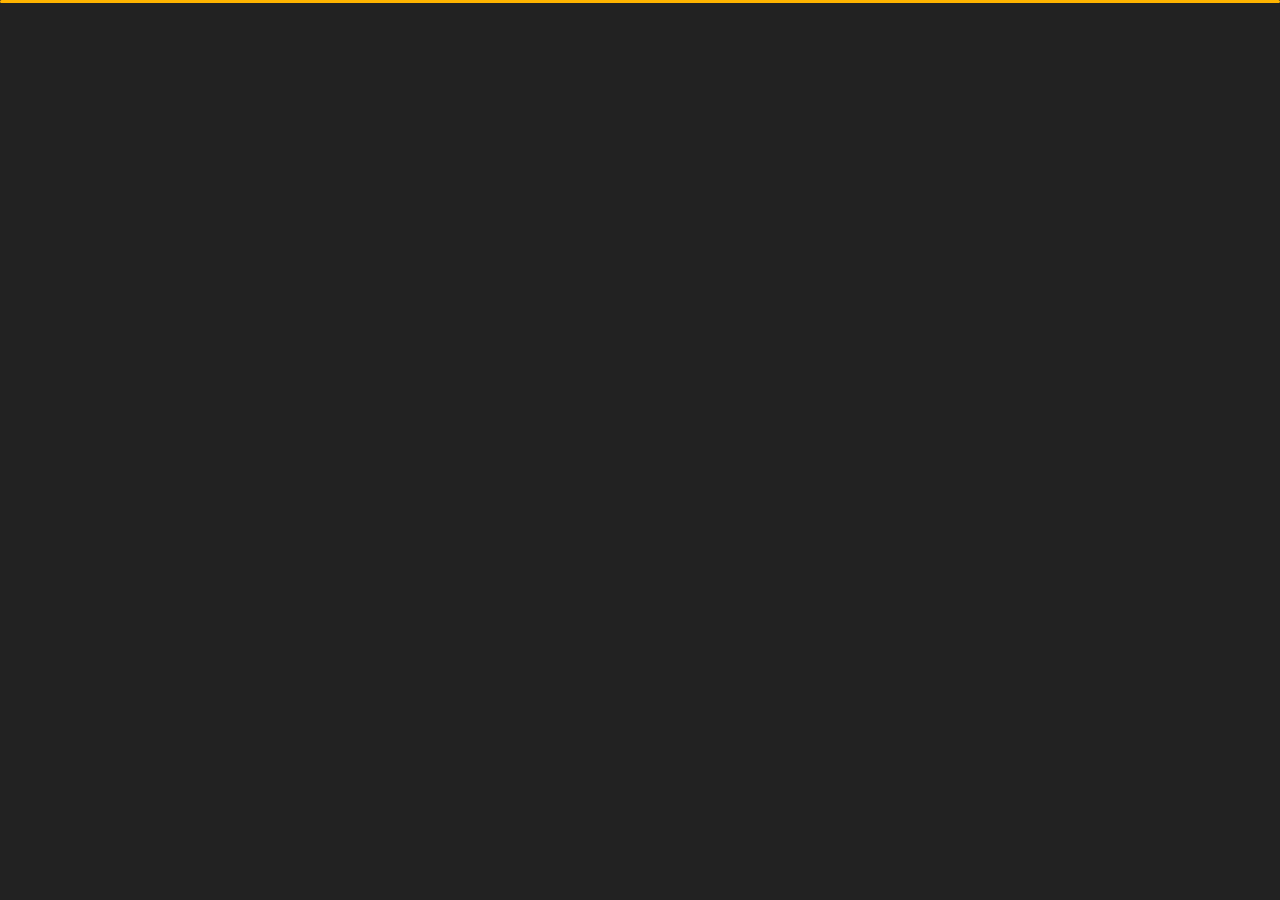
==== index.html @ e6e17c41 "first commit" ====
﻿<!DOCTYPE html>
<html lang="en">
  <head>
    <meta charset="utf-8" />
    <title>Personal Portfolio</title>
    <meta name="viewport" content="width=device-width, initial-scale=1" />

    <!-- Template Google Fonts -->
    <link
      href="https://fonts.googleapis.com/css?family=Poppins:400,400i,500,500i,600,600i,700,700i,800,800i,900,900i"
      rel="stylesheet"
    />
    <link
      href="https://fonts.googleapis.com/css?family=Open+Sans:300,400,400i,600,600i,700"
      rel="stylesheet"
    />

    <!-- Template CSS Files -->
    <link href="css/bootstrap.min.css" rel="stylesheet" />
    <link href="css/preloader.min.css" rel="stylesheet" />
    <link href="css/circle.css" rel="stylesheet" />
    <link href="css/font-awesome.min.css" rel="stylesheet" />
    <link href="css/fm.revealator.jquery.min.css" rel="stylesheet" />
    <link href="css/style.css" rel="stylesheet" />

    <!-- CSS Skin File -->
    <link href="css/skins/yellow.css" rel="stylesheet" />

    <!-- Live Style Switcher - demo only -->
    <link
      rel="alternate stylesheet"
      type="text/css"
      title="blue"
      href="css/skins/blue.css"
    />
    <link
      rel="alternate stylesheet"
      type="text/css"
      title="green"
      href="css/skins/green.css"
    />
    <link
      rel="alternate stylesheet"
      type="text/css"
      title="yellow"
      href="css/skins/yellow.css"
    />
    <link
      rel="alternate stylesheet"
      type="text/css"
      title="blueviolet"
      href="css/skins/blueviolet.css"
    />
    <link
      rel="alternate stylesheet"
      type="text/css"
      title="goldenrod"
      href="css/skins/goldenrod.css"
    />
    <link
      rel="alternate stylesheet"
      type="text/css"
      title="magenta"
      href="css/skins/magenta.css"
    />
    <link
      rel="alternate stylesheet"
      type="text/css"
      title="orange"
      href="css/skins/orange.css"
    />
    <link
      rel="alternate stylesheet"
      type="text/css"
      title="purple"
      href="css/skins/purple.css"
    />
    <link
      rel="alternate stylesheet"
      type="text/css"
      title="red"
      href="css/skins/red.css"
    />
    <link
      rel="alternate stylesheet"
      type="text/css"
      title="yellowgreen"
      href="css/skins/yellowgreen.css"
    />
    <link rel="stylesheet" type="text/css" href="css/styleswitcher.css" />

    <!-- Modernizr JS File -->
    <script src="js/modernizr.custom.js"></script>
  </head>

  <body class="home">
    <!-- Live Style Switcher Starts - demo only -->
    <div id="switcher" class="">
      <div class="content-switcher">
        <h4>STYLE SWITCHER</h4>
        <ul>
          <li>
            <a
              href="#"
              onclick="setActiveStyleSheet('purple');"
              title="purple"
              class="color"
              ><img src="img/styleswitcher/purple.png" alt="purple"
            /></a>
          </li>
          <li>
            <a
              href="#"
              onclick="setActiveStyleSheet('red');"
              title="red"
              class="color"
              ><img src="img/styleswitcher/red.png" alt="red"
            /></a>
          </li>
          <li>
            <a
              href="#"
              onclick="setActiveStyleSheet('blueviolet');"
              title="blueviolet"
              class="color"
              ><img src="img/styleswitcher/blueviolet.png" alt="blueviolet"
            /></a>
          </li>
          <li>
            <a
              href="#"
              onclick="setActiveStyleSheet('blue');"
              title="blue"
              class="color"
              ><img src="img/styleswitcher/blue.png" alt="blue"
            /></a>
          </li>
          <li>
            <a
              href="#"
              onclick="setActiveStyleSheet('goldenrod');"
              title="goldenrod"
              class="color"
              ><img src="img/styleswitcher/goldenrod.png" alt="goldenrod"
            /></a>
          </li>
          <li>
            <a
              href="#"
              onclick="setActiveStyleSheet('magenta');"
              title="magenta"
              class="color"
              ><img src="img/styleswitcher/magenta.png" alt="magenta"
            /></a>
          </li>
          <li>
            <a
              href="#"
              onclick="setActiveStyleSheet('yellowgreen');"
              title="yellowgreen"
              class="color"
              ><img src="img/styleswitcher/yellowgreen.png" alt="yellowgreen"
            /></a>
          </li>
          <li>
            <a
              href="#"
              onclick="setActiveStyleSheet('orange');"
              title="orange"
              class="color"
              ><img src="img/styleswitcher/orange.png" alt="orange"
            /></a>
          </li>
          <li>
            <a
              href="#"
              onclick="setActiveStyleSheet('green');"
              title="green"
              class="color"
              ><img src="img/styleswitcher/green.png" alt="green"
            /></a>
          </li>
          <li>
            <a
              href="#"
              onclick="setActiveStyleSheet('yellow');"
              title="yellow"
              class="color"
              ><img src="img/styleswitcher/yellow.png" alt="yellow"
            /></a>
          </li>
        </ul>
        <div id="hideSwitcher">&times;</div>
      </div>
    </div>
    <div id="showSwitcher" class="styleSecondColor">
      <i class="fa fa-cog fa-spin"></i>
    </div>
    <!-- Live Style Switcher Ends - demo only -->
    <!-- Header Starts -->
    <header class="header" id="navbar-collapse-toggle">
      <!-- Fixed Navigation Starts -->
      <ul
        class="icon-menu d-none d-lg-block revealator-slideup revealator-once revealator-delay1"
      >
        <li class="icon-box active">
          <i class="fa fa-home"></i>
          <a href="index.html">
            <h2>Home</h2>
          </a>
        </li>
        <li class="icon-box">
          <i class="fa fa-user"></i>
          <a href="about.html">
            <h2>About</h2>
          </a>
        </li>
        <li class="icon-box">
          <i class="fa fa-briefcase"></i>
          <a href="portfolio.html">
            <h2>Portfolio</h2>
          </a>
        </li>
        <li class="icon-box">
          <i class="fa fa-envelope-open"></i>
          <a href="contact.html">
            <h2>Contact</h2>
          </a>
        </li>
        <li class="icon-box">
          <i class="fa fa-comments"></i>
          <a href="blog.html">
            <h2>Blog</h2>
          </a>
        </li>
      </ul>
      <!-- Fixed Navigation Ends -->
      <!-- Mobile Menu Starts -->
      <nav role="navigation" class="d-block d-lg-none">
        <div id="menuToggle">
          <input type="checkbox" />
          <span></span>
          <span></span>
          <span></span>
          <ul class="list-unstyled" id="menu">
            <li class="active">
              <a href="index.html"
                ><i class="fa fa-home"></i><span>Home</span></a
              >
            </li>
            <li>
              <a href="about.html"
                ><i class="fa fa-user"></i><span>About</span></a
              >
            </li>
            <li>
              <a href="portfolio.html"
                ><i class="fa fa-folder-open"></i><span>Portfolio</span></a
              >
            </li>
            <li>
              <a href="contact.html"
                ><i class="fa fa-envelope-open"></i><span>Contact</span></a
              >
            </li>
            <li>
              <a href="blog.html"
                ><i class="fa fa-comments"></i><span>Blog</span></a
              >
            </li>
          </ul>
        </div>
      </nav>
      <!-- Mobile Menu Ends -->
    </header>
    <!-- Header Ends -->
    <!-- Main Content Starts -->
    <section
      class="container-fluid main-container container-home p-0 revealator-slideup revealator-once revealator-delay1"
    >
      <div class="color-block d-none d-lg-block"></div>
      <div class="row home-details-container align-items-center">
        <div class="col-lg-4 bg position-fixed d-none d-lg-block"></div>
        <div
          class="col-12 col-lg-8 offset-lg-4 home-details text-left text-sm-center text-lg-left"
        >
          <div>
            <img
              src="img/img-mobile.jpg"
              class="img-fluid main-img-mobile d-none d-sm-block d-lg-none"
              alt="my picture"
            />
            <h6
              class="text-uppercase open-sans-font mb-0 d-block d-sm-none d-lg-block"
            >
              hi there !
            </h6>
            <h1 class="text-uppercase poppins-font">
              <span>I'm</span> steve milner
            </h1>
            <p class="open-sans-font">
              I'm a Tunisian based web designer & front‑end developer focused on
              crafting clean & user‑friendly experiences, I am passionate about
              building excellent software that improves the lives of those
              around me.
            </p>
            <a href="about.html" class="btn btn-about">more about me</a>
          </div>
        </div>
      </div>
    </section>
    <!-- Main Content Ends -->

    <!-- Template JS Files -->
    <script src="js/jquery-3.5.0.min.js"></script>
    <script src="js/styleswitcher.js"></script>
    <script src="js/preloader.min.js"></script>
    <script src="js/fm.revealator.jquery.min.js"></script>
    <script src="js/imagesloaded.pkgd.min.js"></script>
    <script src="js/masonry.pkgd.min.js"></script>
    <script src="js/classie.js"></script>
    <script src="js/cbpGridGallery.js"></script>
    <script src="js/jquery.hoverdir.js"></script>
    <script src="js/popper.min.js"></script>
    <script src="js/bootstrap.js"></script>
    <script src="js/custom.js"></script>
  </body>
</html>
---- css/preloader.min.css ----
.preloader{position:fixed;top:0;right:0;bottom:0;left:0;background-color:#111;transform-origin:bottom;z-index:111111}.preloader .black_wall{height:100%;background-color:#222;transform-origin:top;animation:preloader_slide 0.5s ease-in-out 0s 1 normal both}.preloader .loader{width:100%;height:3px;position:absolute;border-radius:2px;top:0;right:0;left:0;margin:auto;background-color:#FFC41F;transform-origin:left;animation:loader_running 3s ease-in-out 1s infinite normal both}.preloader.off{animation:preloader_slide 0.5s ease-in-out 0s 1 reverse both}@keyframes loader_running{0%{transform:scaleX(0);transform-origin:left}49%{transform:scaleX(1);transform-origin:left}50%{transform:scaleX(1);transform-origin:right}100%{transform-origin:right;transform:scaleX(0)}}@keyframes preloader_slide{from{transform:scaleY(0)}to{transform:scaleY(1)}}
---- css/circle.css ----
.rect-auto,
.c100.p51 .slice,
.c100.p52 .slice,
.c100.p53 .slice,
.c100.p54 .slice,
.c100.p55 .slice,
.c100.p56 .slice,
.c100.p57 .slice,
.c100.p58 .slice,
.c100.p59 .slice,
.c100.p60 .slice,
.c100.p61 .slice,
.c100.p62 .slice,
.c100.p63 .slice,
.c100.p64 .slice,
.c100.p65 .slice,
.c100.p66 .slice,
.c100.p67 .slice,
.c100.p68 .slice,
.c100.p69 .slice,
.c100.p70 .slice,
.c100.p71 .slice,
.c100.p72 .slice,
.c100.p73 .slice,
.c100.p74 .slice,
.c100.p75 .slice,
.c100.p76 .slice,
.c100.p77 .slice,
.c100.p78 .slice,
.c100.p79 .slice,
.c100.p80 .slice,
.c100.p81 .slice,
.c100.p82 .slice,
.c100.p83 .slice,
.c100.p84 .slice,
.c100.p85 .slice,
.c100.p86 .slice,
.c100.p87 .slice,
.c100.p88 .slice,
.c100.p89 .slice,
.c100.p90 .slice,
.c100.p91 .slice,
.c100.p92 .slice,
.c100.p93 .slice,
.c100.p94 .slice,
.c100.p95 .slice,
.c100.p96 .slice,
.c100.p97 .slice,
.c100.p98 .slice,
.c100.p99 .slice,
.c100.p100 .slice {
  clip: rect(auto, auto, auto, auto);
}
.pie,
.c100 .bar,
.c100.p51 .fill,
.c100.p52 .fill,
.c100.p53 .fill,
.c100.p54 .fill,
.c100.p55 .fill,
.c100.p56 .fill,
.c100.p57 .fill,
.c100.p58 .fill,
.c100.p59 .fill,
.c100.p60 .fill,
.c100.p61 .fill,
.c100.p62 .fill,
.c100.p63 .fill,
.c100.p64 .fill,
.c100.p65 .fill,
.c100.p66 .fill,
.c100.p67 .fill,
.c100.p68 .fill,
.c100.p69 .fill,
.c100.p70 .fill,
.c100.p71 .fill,
.c100.p72 .fill,
.c100.p73 .fill,
.c100.p74 .fill,
.c100.p75 .fill,
.c100.p76 .fill,
.c100.p77 .fill,
.c100.p78 .fill,
.c100.p79 .fill,
.c100.p80 .fill,
.c100.p81 .fill,
.c100.p82 .fill,
.c100.p83 .fill,
.c100.p84 .fill,
.c100.p85 .fill,
.c100.p86 .fill,
.c100.p87 .fill,
.c100.p88 .fill,
.c100.p89 .fill,
.c100.p90 .fill,
.c100.p91 .fill,
.c100.p92 .fill,
.c100.p93 .fill,
.c100.p94 .fill,
.c100.p95 .fill,
.c100.p96 .fill,
.c100.p97 .fill,
.c100.p98 .fill,
.c100.p99 .fill,
.c100.p100 .fill {
  position: absolute;
  border: 0.08em solid #307bbb;
  width: 0.84em;
  height: 0.84em;
  clip: rect(0em, 0.5em, 1em, 0em);
  border-radius: 50%;
  -webkit-transform: rotate(0deg);
  -moz-transform: rotate(0deg);
  -ms-transform: rotate(0deg);
  -o-transform: rotate(0deg);
  transform: rotate(0deg);
}
.pie-fill,
.c100.p51 .bar:after,
.c100.p51 .fill,
.c100.p52 .bar:after,
.c100.p52 .fill,
.c100.p53 .bar:after,
.c100.p53 .fill,
.c100.p54 .bar:after,
.c100.p54 .fill,
.c100.p55 .bar:after,
.c100.p55 .fill,
.c100.p56 .bar:after,
.c100.p56 .fill,
.c100.p57 .bar:after,
.c100.p57 .fill,
.c100.p58 .bar:after,
.c100.p58 .fill,
.c100.p59 .bar:after,
.c100.p59 .fill,
.c100.p60 .bar:after,
.c100.p60 .fill,
.c100.p61 .bar:after,
.c100.p61 .fill,
.c100.p62 .bar:after,
.c100.p62 .fill,
.c100.p63 .bar:after,
.c100.p63 .fill,
.c100.p64 .bar:after,
.c100.p64 .fill,
.c100.p65 .bar:after,
.c100.p65 .fill,
.c100.p66 .bar:after,
.c100.p66 .fill,
.c100.p67 .bar:after,
.c100.p67 .fill,
.c100.p68 .bar:after,
.c100.p68 .fill,
.c100.p69 .bar:after,
.c100.p69 .fill,
.c100.p70 .bar:after,
.c100.p70 .fill,
.c100.p71 .bar:after,
.c100.p71 .fill,
.c100.p72 .bar:after,
.c100.p72 .fill,
.c100.p73 .bar:after,
.c100.p73 .fill,
.c100.p74 .bar:after,
.c100.p74 .fill,
.c100.p75 .bar:after,
.c100.p75 .fill,
.c100.p76 .bar:after,
.c100.p76 .fill,
.c100.p77 .bar:after,
.c100.p77 .fill,
.c100.p78 .bar:after,
.c100.p78 .fill,
.c100.p79 .bar:after,
.c100.p79 .fill,
.c100.p80 .bar:after,
.c100.p80 .fill,
.c100.p81 .bar:after,
.c100.p81 .fill,
.c100.p82 .bar:after,
.c100.p82 .fill,
.c100.p83 .bar:after,
.c100.p83 .fill,
.c100.p84 .bar:after,
.c100.p84 .fill,
.c100.p85 .bar:after,
.c100.p85 .fill,
.c100.p86 .bar:after,
.c100.p86 .fill,
.c100.p87 .bar:after,
.c100.p87 .fill,
.c100.p88 .bar:after,
.c100.p88 .fill,
.c100.p89 .bar:after,
.c100.p89 .fill,
.c100.p90 .bar:after,
.c100.p90 .fill,
.c100.p91 .bar:after,
.c100.p91 .fill,
.c100.p92 .bar:after,
.c100.p92 .fill,
.c100.p93 .bar:after,
.c100.p93 .fill,
.c100.p94 .bar:after,
.c100.p94 .fill,
.c100.p95 .bar:after,
.c100.p95 .fill,
.c100.p96 .bar:after,
.c100.p96 .fill,
.c100.p97 .bar:after,
.c100.p97 .fill,
.c100.p98 .bar:after,
.c100.p98 .fill,
.c100.p99 .bar:after,
.c100.p99 .fill,
.c100.p100 .bar:after,
.c100.p100 .fill {
  -webkit-transform: rotate(180deg);
  -moz-transform: rotate(180deg);
  -ms-transform: rotate(180deg);
  -o-transform: rotate(180deg);
  transform: rotate(180deg);
}
.c100 {
  position: relative;
  font-size: 120px;
  width: 1em;
  height: 1em;
  border-radius: 50%;
  float: left;
  margin: 0 0.1em 0.1em 0;
  background-color: #cccccc;
}
.c100 *,
.c100 *:before,
.c100 *:after {
  -webkit-box-sizing: content-box;
  -moz-box-sizing: content-box;
  box-sizing: content-box;
}
.c100.center {
  float: none;
  margin: 0 auto;
}
.c100.big {
  font-size: 240px;
}
.c100.small {
  font-size: 80px;
}
.c100 > span {
  position: absolute;
  width: 100%;
  z-index: 1;
  left: 0;
  top: 0;
  width: 5em;
  line-height: 5em;
  font-size: 0.2em;
  color: #cccccc;
  display: block;
  text-align: center;
  white-space: nowrap;
  -webkit-transition-property: all;
  -moz-transition-property: all;
  -o-transition-property: all;
  transition-property: all;
  -webkit-transition-duration: 0.2s;
  -moz-transition-duration: 0.2s;
  -o-transition-duration: 0.2s;
  transition-duration: 0.2s;
  -webkit-transition-timing-function: ease-out;
  -moz-transition-timing-function: ease-out;
  -o-transition-timing-function: ease-out;
  transition-timing-function: ease-out;
}
.c100:after {
  position: absolute;
  top: 0.08em;
  left: 0.08em;
  display: block;
  content: " ";
  border-radius: 50%;
  background-color: #f5f5f5;
  width: 0.84em;
  height: 0.84em;
  -webkit-transition-property: all;
  -moz-transition-property: all;
  -o-transition-property: all;
  transition-property: all;
  -webkit-transition-duration: 0.2s;
  -moz-transition-duration: 0.2s;
  -o-transition-duration: 0.2s;
  transition-duration: 0.2s;
  -webkit-transition-timing-function: ease-in;
  -moz-transition-timing-function: ease-in;
  -o-transition-timing-function: ease-in;
  transition-timing-function: ease-in;
}
.c100 .slice {
  position: absolute;
  width: 1em;
  height: 1em;
  clip: rect(0em, 1em, 1em, 0.5em);
}
.c100.p1 .bar {
  -webkit-transform: rotate(3.6deg);
  -moz-transform: rotate(3.6deg);
  -ms-transform: rotate(3.6deg);
  -o-transform: rotate(3.6deg);
  transform: rotate(3.6deg);
}
.c100.p2 .bar {
  -webkit-transform: rotate(7.2deg);
  -moz-transform: rotate(7.2deg);
  -ms-transform: rotate(7.2deg);
  -o-transform: rotate(7.2deg);
  transform: rotate(7.2deg);
}
.c100.p3 .bar {
  -webkit-transform: rotate(10.8deg);
  -moz-transform: rotate(10.8deg);
  -ms-transform: rotate(10.8deg);
  -o-transform: rotate(10.8deg);
  transform: rotate(10.8deg);
}
.c100.p4 .bar {
  -webkit-transform: rotate(14.4deg);
  -moz-transform: rotate(14.4deg);
  -ms-transform: rotate(14.4deg);
  -o-transform: rotate(14.4deg);
  transform: rotate(14.4deg);
}
.c100.p5 .bar {
  -webkit-transform: rotate(18deg);
  -moz-transform: rotate(18deg);
  -ms-transform: rotate(18deg);
  -o-transform: rotate(18deg);
  transform: rotate(18deg);
}
.c100.p6 .bar {
  -webkit-transform: rotate(21.6deg);
  -moz-transform: rotate(21.6deg);
  -ms-transform: rotate(21.6deg);
  -o-transform: rotate(21.6deg);
  transform: rotate(21.6deg);
}
.c100.p7 .bar {
  -webkit-transform: rotate(25.2deg);
  -moz-transform: rotate(25.2deg);
  -ms-transform: rotate(25.2deg);
  -o-transform: rotate(25.2deg);
  transform: rotate(25.2deg);
}
.c100.p8 .bar {
  -webkit-transform: rotate(28.8deg);
  -moz-transform: rotate(28.8deg);
  -ms-transform: rotate(28.8deg);
  -o-transform: rotate(28.8deg);
  transform: rotate(28.8deg);
}
.c100.p9 .bar {
  -webkit-transform: rotate(32.4deg);
  -moz-transform: rotate(32.4deg);
  -ms-transform: rotate(32.4deg);
  -o-transform: rotate(32.4deg);
  transform: rotate(32.4deg);
}
.c100.p10 .bar {
  -webkit-transform: rotate(36deg);
  -moz-transform: rotate(36deg);
  -ms-transform: rotate(36deg);
  -o-transform: rotate(36deg);
  transform: rotate(36deg);
}
.c100.p11 .bar {
  -webkit-transform: rotate(39.6deg);
  -moz-transform: rotate(39.6deg);
  -ms-transform: rotate(39.6deg);
  -o-transform: rotate(39.6deg);
  transform: rotate(39.6deg);
}
.c100.p12 .bar {
  -webkit-transform: rotate(43.2deg);
  -moz-transform: rotate(43.2deg);
  -ms-transform: rotate(43.2deg);
  -o-transform: rotate(43.2deg);
  transform: rotate(43.2deg);
}
.c100.p13 .bar {
  -webkit-transform: rotate(46.800000000000004deg);
  -moz-transform: rotate(46.800000000000004deg);
  -ms-transform: rotate(46.800000000000004deg);
  -o-transform: rotate(46.800000000000004deg);
  transform: rotate(46.800000000000004deg);
}
.c100.p14 .bar {
  -webkit-transform: rotate(50.4deg);
  -moz-transform: rotate(50.4deg);
  -ms-transform: rotate(50.4deg);
  -o-transform: rotate(50.4deg);
  transform: rotate(50.4deg);
}
.c100.p15 .bar {
  -webkit-transform: rotate(54deg);
  -moz-transform: rotate(54deg);
  -ms-transform: rotate(54deg);
  -o-transform: rotate(54deg);
  transform: rotate(54deg);
}
.c100.p16 .bar {
  -webkit-transform: rotate(57.6deg);
  -moz-transform: rotate(57.6deg);
  -ms-transform: rotate(57.6deg);
  -o-transform: rotate(57.6deg);
  transform: rotate(57.6deg);
}
.c100.p17 .bar {
  -webkit-transform: rotate(61.2deg);
  -moz-transform: rotate(61.2deg);
  -ms-transform: rotate(61.2deg);
  -o-transform: rotate(61.2deg);
  transform: rotate(61.2deg);
}
.c100.p18 .bar {
  -webkit-transform: rotate(64.8deg);
  -moz-transform: rotate(64.8deg);
  -ms-transform: rotate(64.8deg);
  -o-transform: rotate(64.8deg);
  transform: rotate(64.8deg);
}
.c100.p19 .bar {
  -webkit-transform: rotate(68.4deg);
  -moz-transform: rotate(68.4deg);
  -ms-transform: rotate(68.4deg);
  -o-transform: rotate(68.4deg);
  transform: rotate(68.4deg);
}
.c100.p20 .bar {
  -webkit-transform: rotate(72deg);
  -moz-transform: rotate(72deg);
  -ms-transform: rotate(72deg);
  -o-transform: rotate(72deg);
  transform: rotate(72deg);
}
.c100.p21 .bar {
  -webkit-transform: rotate(75.60000000000001deg);
  -moz-transform: rotate(75.60000000000001deg);
  -ms-transform: rotate(75.60000000000001deg);
  -o-transform: rotate(75.60000000000001deg);
  transform: rotate(75.60000000000001deg);
}
.c100.p22 .bar {
  -webkit-transform: rotate(79.2deg);
  -moz-transform: rotate(79.2deg);
  -ms-transform: rotate(79.2deg);
  -o-transform: rotate(79.2deg);
  transform: rotate(79.2deg);
}
.c100.p23 .bar {
  -webkit-transform: rotate(82.8deg);
  -moz-transform: rotate(82.8deg);
  -ms-transform: rotate(82.8deg);
  -o-transform: rotate(82.8deg);
  transform: rotate(82.8deg);
}
.c100.p24 .bar {
  -webkit-transform: rotate(86.4deg);
  -moz-transform: rotate(86.4deg);
  -ms-transform: rotate(86.4deg);
  -o-transform: rotate(86.4deg);
  transform: rotate(86.4deg);
}
.c100.p25 .bar {
  -webkit-transform: rotate(90deg);
  -moz-transform: rotate(90deg);
  -ms-transform: rotate(90deg);
  -o-transform: rotate(90deg);
  transform: rotate(90deg);
}
.c100.p26 .bar {
  -webkit-transform: rotate(93.60000000000001deg);
  -moz-transform: rotate(93.60000000000001deg);
  -ms-transform: rotate(93.60000000000001deg);
  -o-transform: rotate(93.60000000000001deg);
  transform: rotate(93.60000000000001deg);
}
.c100.p27 .bar {
  -webkit-transform: rotate(97.2deg);
  -moz-transform: rotate(97.2deg);
  -ms-transform: rotate(97.2deg);
  -o-transform: rotate(97.2deg);
  transform: rotate(97.2deg);
}
.c100.p28 .bar {
  -webkit-transform: rotate(100.8deg);
  -moz-transform: rotate(100.8deg);
  -ms-transform: rotate(100.8deg);
  -o-transform: rotate(100.8deg);
  transform: rotate(100.8deg);
}
.c100.p29 .bar {
  -webkit-transform: rotate(104.4deg);
  -moz-transform: rotate(104.4deg);
  -ms-transform: rotate(104.4deg);
  -o-transform: rotate(104.4deg);
  transform: rotate(104.4deg);
}
.c100.p30 .bar {
  -webkit-transform: rotate(108deg);
  -moz-transform: rotate(108deg);
  -ms-transform: rotate(108deg);
  -o-transform: rotate(108deg);
  transform: rotate(108deg);
}
.c100.p31 .bar {
  -webkit-transform: rotate(111.60000000000001deg);
  -moz-transform: rotate(111.60000000000001deg);
  -ms-transform: rotate(111.60000000000001deg);
  -o-transform: rotate(111.60000000000001deg);
  transform: rotate(111.60000000000001deg);
}
.c100.p32 .bar {
  -webkit-transform: rotate(115.2deg);
  -moz-transform: rotate(115.2deg);
  -ms-transform: rotate(115.2deg);
  -o-transform: rotate(115.2deg);
  transform: rotate(115.2deg);
}
.c100.p33 .bar {
  -webkit-transform: rotate(118.8deg);
  -moz-transform: rotate(118.8deg);
  -ms-transform: rotate(118.8deg);
  -o-transform: rotate(118.8deg);
  transform: rotate(118.8deg);
}
.c100.p34 .bar {
  -webkit-transform: rotate(122.4deg);
  -moz-transform: rotate(122.4deg);
  -ms-transform: rotate(122.4deg);
  -o-transform: rotate(122.4deg);
  transform: rotate(122.4deg);
}
.c100.p35 .bar {
  -webkit-transform: rotate(126deg);
  -moz-transform: rotate(126deg);
  -ms-transform: rotate(126deg);
  -o-transform: rotate(126deg);
  transform: rotate(126deg);
}
.c100.p36 .bar {
  -webkit-transform: rotate(129.6deg);
  -moz-transform: rotate(129.6deg);
  -ms-transform: rotate(129.6deg);
  -o-transform: rotate(129.6deg);
  transform: rotate(129.6deg);
}
.c100.p37 .bar {
  -webkit-transform: rotate(133.20000000000002deg);
  -moz-transform: rotate(133.20000000000002deg);
  -ms-transform: rotate(133.20000000000002deg);
  -o-transform: rotate(133.20000000000002deg);
  transform: rotate(133.20000000000002deg);
}
.c100.p38 .bar {
  -webkit-transform: rotate(136.8deg);
  -moz-transform: rotate(136.8deg);
  -ms-transform: rotate(136.8deg);
  -o-transform: rotate(136.8deg);
  transform: rotate(136.8deg);
}
.c100.p39 .bar {
  -webkit-transform: rotate(140.4deg);
  -moz-transform: rotate(140.4deg);
  -ms-transform: rotate(140.4deg);
  -o-transform: rotate(140.4deg);
  transform: rotate(140.4deg);
}
.c100.p40 .bar {
  -webkit-transform: rotate(144deg);
  -moz-transform: rotate(144deg);
  -ms-transform: rotate(144deg);
  -o-transform: rotate(144deg);
  transform: rotate(144deg);
}
.c100.p41 .bar {
  -webkit-transform: rotate(147.6deg);
  -moz-transform: rotate(147.6deg);
  -ms-transform: rotate(147.6deg);
  -o-transform: rotate(147.6deg);
  transform: rotate(147.6deg);
}
.c100.p42 .bar {
  -webkit-transform: rotate(151.20000000000002deg);
  -moz-transform: rotate(151.20000000000002deg);
  -ms-transform: rotate(151.20000000000002deg);
  -o-transform: rotate(151.20000000000002deg);
  transform: rotate(151.20000000000002deg);
}
.c100.p43 .bar {
  -webkit-transform: rotate(154.8deg);
  -moz-transform: rotate(154.8deg);
  -ms-transform: rotate(154.8deg);
  -o-transform: rotate(154.8deg);
  transform: rotate(154.8deg);
}
.c100.p44 .bar {
  -webkit-transform: rotate(158.4deg);
  -moz-transform: rotate(158.4deg);
  -ms-transform: rotate(158.4deg);
  -o-transform: rotate(158.4deg);
  transform: rotate(158.4deg);
}
.c100.p45 .bar {
  -webkit-transform: rotate(162deg);
  -moz-transform: rotate(162deg);
  -ms-transform: rotate(162deg);
  -o-transform: rotate(162deg);
  transform: rotate(162deg);
}
.c100.p46 .bar {
  -webkit-transform: rotate(165.6deg);
  -moz-transform: rotate(165.6deg);
  -ms-transform: rotate(165.6deg);
  -o-transform: rotate(165.6deg);
  transform: rotate(165.6deg);
}
.c100.p47 .bar {
  -webkit-transform: rotate(169.20000000000002deg);
  -moz-transform: rotate(169.20000000000002deg);
  -ms-transform: rotate(169.20000000000002deg);
  -o-transform: rotate(169.20000000000002deg);
  transform: rotate(169.20000000000002deg);
}
.c100.p48 .bar {
  -webkit-transform: rotate(172.8deg);
  -moz-transform: rotate(172.8deg);
  -ms-transform: rotate(172.8deg);
  -o-transform: rotate(172.8deg);
  transform: rotate(172.8deg);
}
.c100.p49 .bar {
  -webkit-transform: rotate(176.4deg);
  -moz-transform: rotate(176.4deg);
  -ms-transform: rotate(176.4deg);
  -o-transform: rotate(176.4deg);
  transform: rotate(176.4deg);
}
.c100.p50 .bar {
  -webkit-transform: rotate(180deg);
  -moz-transform: rotate(180deg);
  -ms-transform: rotate(180deg);
  -o-transform: rotate(180deg);
  transform: rotate(180deg);
}
.c100.p51 .bar {
  -webkit-transform: rotate(183.6deg);
  -moz-transform: rotate(183.6deg);
  -ms-transform: rotate(183.6deg);
  -o-transform: rotate(183.6deg);
  transform: rotate(183.6deg);
}
.c100.p52 .bar {
  -webkit-transform: rotate(187.20000000000002deg);
  -moz-transform: rotate(187.20000000000002deg);
  -ms-transform: rotate(187.20000000000002deg);
  -o-transform: rotate(187.20000000000002deg);
  transform: rotate(187.20000000000002deg);
}
.c100.p53 .bar {
  -webkit-transform: rotate(190.8deg);
  -moz-transform: rotate(190.8deg);
  -ms-transform: rotate(190.8deg);
  -o-transform: rotate(190.8deg);
  transform: rotate(190.8deg);
}
.c100.p54 .bar {
  -webkit-transform: rotate(194.4deg);
  -moz-transform: rotate(194.4deg);
  -ms-transform: rotate(194.4deg);
  -o-transform: rotate(194.4deg);
  transform: rotate(194.4deg);
}
.c100.p55 .bar {
  -webkit-transform: rotate(198deg);
  -moz-transform: rotate(198deg);
  -ms-transform: rotate(198deg);
  -o-transform: rotate(198deg);
  transform: rotate(198deg);
}
.c100.p56 .bar {
  -webkit-transform: rotate(201.6deg);
  -moz-transform: rotate(201.6deg);
  -ms-transform: rotate(201.6deg);
  -o-transform: rotate(201.6deg);
  transform: rotate(201.6deg);
}
.c100.p57 .bar {
  -webkit-transform: rotate(205.20000000000002deg);
  -moz-transform: rotate(205.20000000000002deg);
  -ms-transform: rotate(205.20000000000002deg);
  -o-transform: rotate(205.20000000000002deg);
  transform: rotate(205.20000000000002deg);
}
.c100.p58 .bar {
  -webkit-transform: rotate(208.8deg);
  -moz-transform: rotate(208.8deg);
  -ms-transform: rotate(208.8deg);
  -o-transform: rotate(208.8deg);
  transform: rotate(208.8deg);
}
.c100.p59 .bar {
  -webkit-transform: rotate(212.4deg);
  -moz-transform: rotate(212.4deg);
  -ms-transform: rotate(212.4deg);
  -o-transform: rotate(212.4deg);
  transform: rotate(212.4deg);
}
.c100.p60 .bar {
  -webkit-transform: rotate(216deg);
  -moz-transform: rotate(216deg);
  -ms-transform: rotate(216deg);
  -o-transform: rotate(216deg);
  transform: rotate(216deg);
}
.c100.p61 .bar {
  -webkit-transform: rotate(219.6deg);
  -moz-transform: rotate(219.6deg);
  -ms-transform: rotate(219.6deg);
  -o-transform: rotate(219.6deg);
  transform: rotate(219.6deg);
}
.c100.p62 .bar {
  -webkit-transform: rotate(223.20000000000002deg);
  -moz-transform: rotate(223.20000000000002deg);
  -ms-transform: rotate(223.20000000000002deg);
  -o-transform: rotate(223.20000000000002deg);
  transform: rotate(223.20000000000002deg);
}
.c100.p63 .bar {
  -webkit-transform: rotate(226.8deg);
  -moz-transform: rotate(226.8deg);
  -ms-transform: rotate(226.8deg);
  -o-transform: rotate(226.8deg);
  transform: rotate(226.8deg);
}
.c100.p64 .bar {
  -webkit-transform: rotate(230.4deg);
  -moz-transform: rotate(230.4deg);
  -ms-transform: rotate(230.4deg);
  -o-transform: rotate(230.4deg);
  transform: rotate(230.4deg);
}
.c100.p65 .bar {
  -webkit-transform: rotate(234deg);
  -moz-transform: rotate(234deg);
  -ms-transform: rotate(234deg);
  -o-transform: rotate(234deg);
  transform: rotate(234deg);
}
.c100.p66 .bar {
  -webkit-transform: rotate(237.6deg);
  -moz-transform: rotate(237.6deg);
  -ms-transform: rotate(237.6deg);
  -o-transform: rotate(237.6deg);
  transform: rotate(237.6deg);
}
.c100.p67 .bar {
  -webkit-transform: rotate(241.20000000000002deg);
  -moz-transform: rotate(241.20000000000002deg);
  -ms-transform: rotate(241.20000000000002deg);
  -o-transform: rotate(241.20000000000002deg);
  transform: rotate(241.20000000000002deg);
}
.c100.p68 .bar {
  -webkit-transform: rotate(244.8deg);
  -moz-transform: rotate(244.8deg);
  -ms-transform: rotate(244.8deg);
  -o-transform: rotate(244.8deg);
  transform: rotate(244.8deg);
}
.c100.p69 .bar {
  -webkit-transform: rotate(248.4deg);
  -moz-transform: rotate(248.4deg);
  -ms-transform: rotate(248.4deg);
  -o-transform: rotate(248.4deg);
  transform: rotate(248.4deg);
}
.c100.p70 .bar {
  -webkit-transform: rotate(252deg);
  -moz-transform: rotate(252deg);
  -ms-transform: rotate(252deg);
  -o-transform: rotate(252deg);
  transform: rotate(252deg);
}
.c100.p71 .bar {
  -webkit-transform: rotate(255.6deg);
  -moz-transform: rotate(255.6deg);
  -ms-transform: rotate(255.6deg);
  -o-transform: rotate(255.6deg);
  transform: rotate(255.6deg);
}
.c100.p72 .bar {
  -webkit-transform: rotate(259.2deg);
  -moz-transform: rotate(259.2deg);
  -ms-transform: rotate(259.2deg);
  -o-transform: rotate(259.2deg);
  transform: rotate(259.2deg);
}
.c100.p73 .bar {
  -webkit-transform: rotate(262.8deg);
  -moz-transform: rotate(262.8deg);
  -ms-transform: rotate(262.8deg);
  -o-transform: rotate(262.8deg);
  transform: rotate(262.8deg);
}
.c100.p74 .bar {
  -webkit-transform: rotate(266.40000000000003deg);
  -moz-transform: rotate(266.40000000000003deg);
  -ms-transform: rotate(266.40000000000003deg);
  -o-transform: rotate(266.40000000000003deg);
  transform: rotate(266.40000000000003deg);
}
.c100.p75 .bar {
  -webkit-transform: rotate(270deg);
  -moz-transform: rotate(270deg);
  -ms-transform: rotate(270deg);
  -o-transform: rotate(270deg);
  transform: rotate(270deg);
}
.c100.p76 .bar {
  -webkit-transform: rotate(273.6deg);
  -moz-transform: rotate(273.6deg);
  -ms-transform: rotate(273.6deg);
  -o-transform: rotate(273.6deg);
  transform: rotate(273.6deg);
}
.c100.p77 .bar {
  -webkit-transform: rotate(277.2deg);
  -moz-transform: rotate(277.2deg);
  -ms-transform: rotate(277.2deg);
  -o-transform: rotate(277.2deg);
  transform: rotate(277.2deg);
}
.c100.p78 .bar {
  -webkit-transform: rotate(280.8deg);
  -moz-transform: rotate(280.8deg);
  -ms-transform: rotate(280.8deg);
  -o-transform: rotate(280.8deg);
  transform: rotate(280.8deg);
}
.c100.p79 .bar {
  -webkit-transform: rotate(284.40000000000003deg);
  -moz-transform: rotate(284.40000000000003deg);
  -ms-transform: rotate(284.40000000000003deg);
  -o-transform: rotate(284.40000000000003deg);
  transform: rotate(284.40000000000003deg);
}
.c100.p80 .bar {
  -webkit-transform: rotate(288deg);
  -moz-transform: rotate(288deg);
  -ms-transform: rotate(288deg);
  -o-transform: rotate(288deg);
  transform: rotate(288deg);
}
.c100.p81 .bar {
  -webkit-transform: rotate(291.6deg);
  -moz-transform: rotate(291.6deg);
  -ms-transform: rotate(291.6deg);
  -o-transform: rotate(291.6deg);
  transform: rotate(291.6deg);
}
.c100.p82 .bar {
  -webkit-transform: rotate(295.2deg);
  -moz-transform: rotate(295.2deg);
  -ms-transform: rotate(295.2deg);
  -o-transform: rotate(295.2deg);
  transform: rotate(295.2deg);
}
.c100.p83 .bar {
  -webkit-transform: rotate(298.8deg);
  -moz-transform: rotate(298.8deg);
  -ms-transform: rotate(298.8deg);
  -o-transform: rotate(298.8deg);
  transform: rotate(298.8deg);
}
.c100.p84 .bar {
  -webkit-transform: rotate(302.40000000000003deg);
  -moz-transform: rotate(302.40000000000003deg);
  -ms-transform: rotate(302.40000000000003deg);
  -o-transform: rotate(302.40000000000003deg);
  transform: rotate(302.40000000000003deg);
}
.c100.p85 .bar {
  -webkit-transform: rotate(306deg);
  -moz-transform: rotate(306deg);
  -ms-transform: rotate(306deg);
  -o-transform: rotate(306deg);
  transform: rotate(306deg);
}
.c100.p86 .bar {
  -webkit-transform: rotate(309.6deg);
  -moz-transform: rotate(309.6deg);
  -ms-transform: rotate(309.6deg);
  -o-transform: rotate(309.6deg);
  transform: rotate(309.6deg);
}
.c100.p87 .bar {
  -webkit-transform: rotate(313.2deg);
  -moz-transform: rotate(313.2deg);
  -ms-transform: rotate(313.2deg);
  -o-transform: rotate(313.2deg);
  transform: rotate(313.2deg);
}
.c100.p88 .bar {
  -webkit-transform: rotate(316.8deg);
  -moz-transform: rotate(316.8deg);
  -ms-transform: rotate(316.8deg);
  -o-transform: rotate(316.8deg);
  transform: rotate(316.8deg);
}
.c100.p89 .bar {
  -webkit-transform: rotate(320.40000000000003deg);
  -moz-transform: rotate(320.40000000000003deg);
  -ms-transform: rotate(320.40000000000003deg);
  -o-transform: rotate(320.40000000000003deg);
  transform: rotate(320.40000000000003deg);
}
.c100.p90 .bar {
  -webkit-transform: rotate(324deg);
  -moz-transform: rotate(324deg);
  -ms-transform: rotate(324deg);
  -o-transform: rotate(324deg);
  transform: rotate(324deg);
}
.c100.p91 .bar {
  -webkit-transform: rotate(327.6deg);
  -moz-transform: rotate(327.6deg);
  -ms-transform: rotate(327.6deg);
  -o-transform: rotate(327.6deg);
  transform: rotate(327.6deg);
}
.c100.p92 .bar {
  -webkit-transform: rotate(331.2deg);
  -moz-transform: rotate(331.2deg);
  -ms-transform: rotate(331.2deg);
  -o-transform: rotate(331.2deg);
  transform: rotate(331.2deg);
}
.c100.p93 .bar {
  -webkit-transform: rotate(334.8deg);
  -moz-transform: rotate(334.8deg);
  -ms-transform: rotate(334.8deg);
  -o-transform: rotate(334.8deg);
  transform: rotate(334.8deg);
}
.c100.p94 .bar {
  -webkit-transform: rotate(338.40000000000003deg);
  -moz-transform: rotate(338.40000000000003deg);
  -ms-transform: rotate(338.40000000000003deg);
  -o-transform: rotate(338.40000000000003deg);
  transform: rotate(338.40000000000003deg);
}
.c100.p95 .bar {
  -webkit-transform: rotate(342deg);
  -moz-transform: rotate(342deg);
  -ms-transform: rotate(342deg);
  -o-transform: rotate(342deg);
  transform: rotate(342deg);
}
.c100.p96 .bar {
  -webkit-transform: rotate(345.6deg);
  -moz-transform: rotate(345.6deg);
  -ms-transform: rotate(345.6deg);
  -o-transform: rotate(345.6deg);
  transform: rotate(345.6deg);
}
.c100.p97 .bar {
  -webkit-transform: rotate(349.2deg);
  -moz-transform: rotate(349.2deg);
  -ms-transform: rotate(349.2deg);
  -o-transform: rotate(349.2deg);
  transform: rotate(349.2deg);
}
.c100.p98 .bar {
  -webkit-transform: rotate(352.8deg);
  -moz-transform: rotate(352.8deg);
  -ms-transform: rotate(352.8deg);
  -o-transform: rotate(352.8deg);
  transform: rotate(352.8deg);
}
.c100.p99 .bar {
  -webkit-transform: rotate(356.40000000000003deg);
  -moz-transform: rotate(356.40000000000003deg);
  -ms-transform: rotate(356.40000000000003deg);
  -o-transform: rotate(356.40000000000003deg);
  transform: rotate(356.40000000000003deg);
}
.c100.p100 .bar {
  -webkit-transform: rotate(360deg);
  -moz-transform: rotate(360deg);
  -ms-transform: rotate(360deg);
  -o-transform: rotate(360deg);
  transform: rotate(360deg);
}
.c100:hover {
  cursor: default;
}

.c100.dark {
  background-color: #777777;
}
.c100.dark .bar,
.c100.dark .fill {
  border-color: #c6ff00 !important;
}
.c100.dark > span {
  color: #777777;
}
.c100.dark:after {
  background-color: #666666;
}
.c100.dark:hover > span {
  color: #c6ff00;
}
.c100.green .bar,
.c100.green .fill {
  border-color: #4db53c !important;
}
.c100.green:hover > span {
  color: #4db53c;
}
.c100.green.dark .bar,
.c100.green.dark .fill {
  border-color: #5fd400 !important;
}
.c100.green.dark:hover > span {
  color: #5fd400;
}
.c100.orange .bar,
.c100.orange .fill {
  border-color: #dd9d22 !important;
}
.c100.orange:hover > span {
  color: #dd9d22;
}
.c100.orange.dark .bar,
.c100.orange.dark .fill {
  border-color: #e08833 !important;
}
.c100.orange.dark:hover > span {
  color: #e08833;
}
---- css/style.css ----
/*
Template Name: Tunis - Personal Portfolio
Author: celtano
Author URI: http://themeforest.net/user/celtano
Description: Tunis - Personal Portfolio
Version: 1.0
*/

/*------------------------------------------------------------------
[Table of contents]
	+ General
	    - Miscellaneous
		- Light Body
		- Buttons
		- Page Title
	+ Header
		- Desktop Navigation
		- Mobile Navigation
	+ Pages
		- Homepage
		+ About
		    - Personal Info List
			- Box Stats
			- Resume
			- Skills
		+ Portfolio
		    - Grid
		    + Slideshow
                - Embedded Videos
                - Carousel
                - Navigation
        + Contact
            - Left Side
            - Contact Form
		+ Blog
            - Latest Posts
            - Pagination
	- Responsive Design Styles
-------------------------------------------------------------------*/

/* [ GENERAL ] */
/*================================================== */

/*** Miscellaneous ***/

html {
  overflow-x: hidden;
  height: 100%;
}

body {
  font-family: 'Poppins', sans-serif;
  font-size: 15px;
  color: #fff;
  font-weight: 500;
  line-height: 1.6;
  position: relative;
  background-size: cover;
  background-position: center;
  height: 100%;
  width: 100%;
  background-color: #111;
}

.poppins-font {
  font-family: 'Poppins', sans-serif;
}

.open-sans-font {
  font-family: 'Open Sans', sans-serif;
}

hr.separator {
  border-top: 1px solid #252525;
  margin: 70px auto 55px;
  max-width: 40%;
}

.ft-wt-600 {
  font-weight: 600;
}

.mb-30 {
  margin-bottom: 30px;
}

.no-transform {
  transform: none !important;
}

.custom-title {
  padding-bottom: 22px;
  font-size: 26px;
}

/*** Light Body ***/

body.light {
  color: #666;
  background-color: #fff;
}

body.home.light .home-details h1 span {
  color: #666;
}

body.home.light .home-details h6 {
  color: #777;
}

body.home.light .bg {
  background-image: url(../img/light.jpg);
  background-size: cover;
  background-repeat: no-repeat;
  background-position: top;
  box-shadow: 0 0 7px rgba(0,0,0,.3);
}

body.light .preloader .black_wall {
  background-color: #eee;
}

body.light .preloader {
  background-color: #fff;
}

body.light .title-section h1 {
  color: #666;
}

body.light .title-bg {
  color: rgba(30, 37, 48, 0.07);
}

body.light.about .box-stats {
  border: 1px solid #ddd;
}

body.light.about .c100,
body.light.about .resume-box .time {
  background-color: #eee;
}

body.light.about .resume-box .time,
body.light.about .resume-box p {
  color: #666;
}

body.light.about .resume-box .place:before {
  background-color: #666;
}

body.light.about  .resume-box li:after {
  border-left: 1px solid #ddd;
}

body.light.about .c100 > span {
  color: #666;
}

body.light.about .c100:after {
  background-color: #fff;
}

body.light.portfolio .slideshow figure {
  background-color: #fff;
}

body.light.portfolio .slideshow ul > li:after {
  background: rgba(255,255,255,0.77);
}

body.light.portfolio .slideshow {
  background: rgba(0,0,0,0.7);
}

body.light.contact .contactform input[type=text],
body.light.contact .contactform input[type=email],
body.light.contact .contactform textarea {
  background-color: #fff;
  border: 1px solid #ddd;
  color: #666;
}

body.light.contact  ul.social li a {
  color: #666;
  background: #eee;
}

body.light.contact  ul.social li a:hover {
  color: #fff;
}

body.light.blog .post-content {
  background-color: #f2f2f2;
}

body.light.blog .post-content .entry-header h3 a {
  color: #666;
}

body.light.blog .page-link {
  color: #666;
  background-color: #eee;
  border: 1px solid #eee;
}

body.light.blog-post .meta {
  color: #888;
}

body.light.blog .page-item.active .page-link {
  color: #fff;
}

body.light hr.separator {
  border-top: 1px solid #ddd;
}

@media (min-width: 992px) {
  body.light .header ul.icon-menu li.icon-box {
    background-color: #eee;
  }

  body.light .header ul.icon-menu li.icon-box i {
    color: #666;
  }

  body.light .header ul.icon-menu li.icon-box.active,
  body.light .header ul.icon-menu li.icon-box:hover,
  body.light .header ul.icon-menu li.icon-box.active i,
  body.light .header ul.icon-menu li.icon-box:hover i {
    color: #fff;
  }
}

@media (max-width: 991px) {

  body.light .main-img-mobile {
    border: 4px solid #eee;
  }

  body.light #menuToggle {
    border: 1px solid #ddd;
  }

  body.light #menuToggle,
  body.light #menu {
    background: #eee;
  }

  body.light #menuToggle > span,
  body.light #menuToggle input:checked ~ span {
    background: #666;
  }

  body.light #menu li a {
    color: #666;
  }

  body.light #menu li:after {
    background: #ddd;
  }

  body.light.portfolio .slideshow nav {
    background: #eee;
    border-bottom: 1px solid #ddd;
  }

  body.light.portfolio .slideshow nav span img {
    display: none;
  }

  body.light.portfolio .slideshow nav span.nav-next {
    background-image: url("../img/projects/navigation/right-arrow.png");
    background-size: cover;
  }

  body.light.portfolio .slideshow nav span.nav-prev {
    background-image: url("../img/projects/navigation/left-arrow.png");
    background-size: cover;
  }

  body.light.portfolio .slideshow nav span.nav-close {
    background-image: url("../img/projects/navigation/close-button.png");
    background-size: cover;
  }

  body.light.portfolio .slideshow nav span.nav-next,
  body.light.portfolio .slideshow nav span.nav-prev {
    top: 51px;
  }

  body.light.portfolio .slideshow {
    background: #fff;
  }
}

@media (max-width: 576px) {
  body.light .title-section {
    background: #eee;
    border-bottom: 1px solid #ddd;
  }

  body.light #menuToggle {
    border: 0;
  }

  body.light.portfolio .slideshow nav span.nav-next,
  body.light.portfolio .slideshow nav span.nav-prev {
    top: 31px;
  }
}
/*** Buttons ***/
.btn {
  box-shadow: none !important;
  border-radius: 26px;
  font-weight: 500;
  height: 46px;
  line-height: 46px;
  font-size: 15px;
  text-transform: uppercase;
  color: #fff;
  padding: 0 40px;
  outline: none !important;
  overflow: hidden;
  display: inline-block;
  position: relative;
  font-family: 'Poppins', sans-serif;
  letter-spacing: .5px;
  border: 0;
}

.btn,
.btn:hover,
.btn:focus {
  color: #fff;
  text-decoration: none;
}

/*** Page Title ***/

.title-section {
  margin: 0 auto;
  width: 100%;
  position: relative;
  padding: 80px 0;
}

.title-section h1 {
  font-size: 56px;
  font-weight: 900;
  color: #fff;
  text-transform: uppercase;
  margin: 0;
}

.title-bg {
  font-size: 110px;
  left: 0;
  letter-spacing: 10px;
  line-height: 0.7;
  position: absolute;
  right: 0;
  top: 50%;
  text-transform: uppercase;
  font-weight: 800;
  -webkit-transform: translateY(-50%);
  -moz-transform: translateY(-50%);
  -ms-transform: translateY(-50%);
  -o-transform: translateY(-50%);
  transform: translateY(-50%);
  color: rgba(255, 255, 255, 0.07);
}

/* [ HEADER ] */
/*================================================== */

/*** Desktop Navigation ***/

@media (min-width: 992px) {

  /*** Navigation ***/

  .header {
    position: fixed;
    right: 30px;
    bottom: 0;
    z-index: 3;
    display: flex;
    align-items: center;
    height: calc(100vh - 200px);
    top: 100px;
    opacity: 1;
    transition: opacity 0.3s;
    -webkit-transition: opacity 0.3s;
  }

  .header.hide-header {
    z-index: 0 !important;
    opacity: 0;
  }

  .header ul.icon-menu {
    margin: 0;
    padding: 0;
  }

  .header ul.icon-menu li.icon-box {
    width: 50px;
    height: 50px;
    list-style: none;
    position: relative;
    display: flex;
    align-items: center;
    transition: .3s;
    margin: 20px 0;
    border-radius: 50%;
    background: #2b2a2a;
  }

  .header ul.icon-menu li.icon-box i {
    color: #ddd;
    font-size: 19px;
    transition: .3s;
  }

  .header ul.icon-menu li.icon-box.active,
  .header ul.icon-menu li.icon-box:hover,
  .header ul.icon-menu li.icon-box.active i,
  .header ul.icon-menu li.icon-box:hover i {
    color: #fff;
  }

  .header .icon-box h2 {
    font-size: 15px;
    font-weight: 500;
  }

  .header .icon-box a {
    display: block;
    padding: 0;
    width: 50px;
    height: 50px;
  }

  .header .icon-box i.fa {
    position: absolute;
    pointer-events: none;
  }

  .header .icon-menu i {
    left: 0;
    right: 0;
    margin: 0 auto;
    display: block;
    text-align: center;
    font-size: 35px;
    top: 15px;
  }

  .header .icon-box h2 {
    z-index: -1;
    position: absolute;
    top: 0;
    right: 0;
    opacity: 0;
    color: #fff;
    line-height: 50px;
    font-weight: 500;
    transition: all .3s;
    border-radius: 30px;
    text-transform: uppercase;
    padding: 0 25px 0 30px;
    height: 50px;
  }

  .header .icon-box a:hover h2 {
    opacity: 1;
    right: 27px;
    margin: 0;
    text-align: center;
    border-radius: 30px 0 0 30px;
  }
}

/* [ Pages ] */
/*================================================== */

/*** Homepage ***/

.home .color-block {
  position: fixed;
  height: 200%;
  width: 100%;
  transform: rotate(-15deg);
  left: -83%;
  top: -50%;
}

.home .bg {
  background-image: url(../img/2.jpg);
  background-size: cover;
  background-repeat: no-repeat;
  background-position: top;
  height: calc(100vh - 60px);
  z-index: 111;
  border-radius: 15px;
  left: 30px;
  top: 30px;
  box-shadow: 0 0 7px rgba(0,0,0,.9);
}

.home .container-home {
  display: flex;
  align-items: center;
  min-height: 100%;
}

.home .home-details > div {
  max-width: 550px;
  margin: 0 auto;
}

.home .home-details h1 {
  font-size: 45px;
  line-height: 45px;
  font-weight: 700;
  margin: 18px 0 10px;
}

.home .home-details h1 span {
  color: #fff;
  font-weight: 600;
}

.home .home-details h6 {
  color: #eee;
  font-size: 22px;
  font-weight: 400;
  display: block;
}

.home .home-details p {
  margin: 10px 0 23px;
  font-size: 16px;
  line-height: 32px;
}

/*** About ***/

.about .main-content {
  padding-bottom: 20px;
}

/* Personal Info List */

.about .about-list li:not(:last-child) {
  padding-bottom: 20px;
}

.about .about-list .title {
  opacity: .8;
  text-transform: capitalize;
}

.about .about-list .value {
  font-weight: 600;
}

/* Box Stats */

.about .box-stats {
  padding: 20px 30px 25px 40px;
  border-radius: 5px;
  border: 1px solid #252525;
}

.about .box-stats.with-margin {
  margin-bottom: 30px;
}

.about .box-stats h3 {
  position: relative;
  display: inline-block;
  margin: 0;
  font-size: 50px;
  font-weight: 700;
}

.about .box-stats h3:after {
  content: '+';
  position: absolute;
  right: -24px;
  font-size: 33px;
  font-weight: 300;
  top: 2px;
}

.about .box-stats p {
  padding-left: 45px;
}

.about .box-stats p:before {
  content: "";
  position: absolute;
  left: 0;
  top: 13px;
  width: 30px;
  height: 1px;
  background: #777;
}

/* Resume */

.about .resume-box ul {
  margin: 0;
  padding: 0;
  list-style: none;
}

.about .resume-box li {
  position: relative;
  padding: 0 20px 0 60px;
  margin: 0 0 50px;
}

.about .resume-box li:after {
  content: "";
  position: absolute;
  top: 0;
  left: 20px;
  bottom: 0;
  border-left: 1px solid #333;
}

.about .resume-box .icon {
  width: 40px;
  height: 40px;
  position: absolute;
  left: 0;
  right: 0;
  line-height: 40px;
  text-align: center;
  z-index: 1;
  border-radius: 50%;
  color: #fff;
  background-color: #252525;
}

.about .resume-box .time {
  color: #fff;
  font-size: 12px;
  padding: 1px 10px;
  display: inline-block;
  margin-bottom: 12px;
  border-radius: 20px;
  font-weight: 600;
  background-color: #252525;
  opacity: .8;
}

.about .resume-box h5 {
  font-size: 18px;
  margin: 7px 0 10px;
}

.about .resume-box p {
  margin: 0;
  color: #eee;
  font-size: 14px;
}

.about .resume-box .place {
  opacity: .8;
  font-weight: 600;
  font-size: 15px;
  position: relative;
  padding-left: 26px;
}

.about .resume-box .place:before {
  position: absolute;
  content: '';
  width: 10px;
  height: 2px;
  background-color: #fff;
  left: 7px;
  top: 9px;
  opacity: .8;
}

/* Skills */

.about .c100 {
  float: none !important;
  margin: 0 auto;
  background-color: #252525;
}

.about .c100 > span {
  color: #fff;
}

.about .c100:after {
  background-color: #111;
}

/*** Portfolio ***/
.portfolio .main-content {
  padding-bottom: 60px;
  margin-top: -15px;
}

/* Grid */

.portfolio .grid-gallery ul {
  list-style: none;
  margin: 0;
  padding: 0;
}

.portfolio .grid-gallery figure {
  margin: 0;
}

.portfolio .grid-gallery figure img {
  display: block;
  width: 100%;
  border-radius: 5px;
  transition: .3s;
}

.portfolio .grid-wrap {
  margin: 0 auto;
}

.portfolio .grid {
  margin: 0 auto;
}

.portfolio .grid li {
  width: 33.333333%;
  float: left;
  cursor: pointer;
  padding: 15px;
}

.portfolio .grid figure {
  -webkit-transition: 0.3s;
  transition: 0.3s;
  border-radius: 5px;
  padding: 0;
  position: relative;
  overflow: hidden;
}

.portfolio .grid figure img {
  display: block;
  position: relative;
}

.portfolio .grid li a {
  overflow: hidden;
}

.portfolio .grid li figure div {
  position: absolute;
  width: 100%;
  height: 100%;
  display: -webkit-box;
  display: -webkit-flex;
  display: -ms-flexbox;
  display: flex;
  -webkit-box-align: center;
  -webkit-align-items: center;
  -ms-flex-align: center;
  align-items: center;
  text-align: center;
  justify-content: center;
}

.portfolio .grid li figure div span {
  margin: 0;
  text-transform: uppercase;
  color: #fff;
  font-size: 18px;
}

/* Slideshow */

.portfolio .slideshow {
  position: fixed;
  background: rgba(0,0,0,0.85);
  width: 100%;
  height: 100%;
  top: 0;
  left: 0;
  z-index: 1111;
  opacity: 0;
  visibility: hidden;
  overflow: hidden;
  -webkit-perspective: 1000px;
  perspective: 1000px;
  -webkit-transition: opacity 0.5s, visibility 0s 0.5s;
  transition: opacity 0.5s, visibility 0s 0.5s;
  text-align: left;
}

.portfolio .slideshow-open .slideshow {
  opacity: 1;
  visibility: visible;
  -webkit-transition: opacity 0.5s;
  transition: opacity 0.5s;
}

.portfolio .slideshow ul {
  width: 100%;
  height: 100%;
  -webkit-transform-style: preserve-3d;
  transform-style: preserve-3d;
  -webkit-transform: translate3d(0,0,150px);
  transform: translate3d(0,0,150px);
  -webkit-transition: -webkit-transform 0.5s;
  transition: transform 0.5s;
}

.portfolio .slideshow ul.animatable > li {
  -webkit-transition: -webkit-transform 0.5s;
  transition: transform 0.5s;
}

.portfolio .slideshow-open .slideshow ul {
  -webkit-transform: translate3d(0,0,0);
  transform: translate3d(0,0,0);
}

.portfolio .slideshow ul > li {
  width: 660px;
  position: absolute;
  top: 50%;
  left: 50%;
  margin: -280px 0 0 -330px;
  visibility: hidden;
}

.portfolio .slideshow ul > li.show {
  visibility: visible;
}

.portfolio .slideshow ul > li:after {
  content: '';
  position: absolute;
  width: 100%;
  height: 100%;
  top: 0;
  left: 0;
  background: rgba(0,0,0,0.7);
  -webkit-transition: opacity 0.3s;
  transition: opacity 0.3s;
  z-index: 111;
  border-radius: 10px;
}

.portfolio .slideshow ul > li.current:after {
  visibility: hidden;
  opacity: 0;
  -webkit-transition: opacity 0.3s, visibility 0s 0.3s;
  transition: opacity 0.3s, visibility 0s 0.3s;
}

.portfolio .slideshow figure {
  width: 100%;
  height: 100%;
  background: #252525;
  padding: 30px;
  overflow: auto;
  border-radius: 10px;
}

.portfolio .slideshow a {
  text-decoration: underline;
}

.portfolio .slideshow figcaption {
  margin-bottom: 15px;
}

.portfolio .slideshow figcaption h3 {
  text-transform: uppercase;
  padding: 10px 0 20px;
  font-weight: 700;
  text-align: center;
  font-size: 33px;
}

/* Embedded Videos */

.portfolio .slideshow .videocontainer,
.portfolio .slideshow .responsive-video {
  max-width: 100%;
  border-radius: 4px;
  display: block;
  object-fit: cover;
}

.portfolio .slideshow .videocontainer {
  position: relative;
  padding-bottom: 56.20%;
  padding-top: 0;
  height: 0;
  max-width: 100%;
  overflow: hidden;
  width: 100%;
  display: block;
  margin: 0;
  border-radius: 4px;
}

.portfolio .slideshow .videocontainer iframe,
.portfolio .slideshow .videocontainer object,
.portfolio .slideshow .videocontainer embed {
  position: absolute;
  top: 0;
  left: 0;
  width: 100%;
  height: 100%;
  border: 0;
}

/* Carousel */

.portfolio .slideshow .carousel-indicators {
  bottom: 0;
  background: rgba(0,0,0,.4);
  padding: 10px 0;
  margin: 0;
}

.portfolio .slideshow .carousel-indicators li {
  width: 10px;
  height: 10px;
  border-radius: 50%;
  margin: 0 7px;
  background-color: #fff;
  opacity: 1;
}

/* Navigation */

.portfolio .slideshow nav span {
  position: fixed;
  z-index: 1000;
  text-align: center;
  cursor: pointer;
  padding: 200px 30px;
  color: #fff;
}

.portfolio .slideshow nav span.nav-prev,
.portfolio .slideshow nav span.nav-next {
  top: 50%;
  -webkit-transform: translateY(-50%);
  transform: translateY(-50%);
  font-size: 41px;
  line-height: 58px;
}

.portfolio .slideshow nav span.nav-prev {
  left: 0;
}

.portfolio .slideshow nav span.nav-next {
  right: 0;
}

.portfolio .slideshow nav span.nav-close {
  top: 30px;
  right: 30px;
  padding: 0;
}

/*** Contact ***/
.contact .main-content {
  padding-bottom: 85px;
}
/* Left Side */

.contact .custom-span-contact {
  font-weight: 600;
  padding-left: 50px;
  line-height: 21px;
  padding-top: 5px;
}

.contact .custom-span-contact i {
  left: 0;
  top: 10px;
  font-size: 33px;
}

.contact .custom-span-contact i.fa-phone-square {
  font-size: 39px;
  top: 7px;
}

.contact .custom-span-contact span {
  text-transform: uppercase;
  opacity: .8;
  font-weight: 400;
}

.contact ul.social {
  margin-left: -5px;
}

.contact ul.social li {
  display: inline-block;
}

.contact ul.social li a {
  display: inline-block;
  height: 40px;
  width: 40px;
  line-height: 42px;
  text-align: center;
  color: #fff;
  transition: .3s;
  font-size: 17px;
  margin: 0 6px;
  background: #2b2a2a;
  border-radius: 50%;
}
/* Form */
.contact .contactform input[type=text],
.contact .contactform input[type=email] {
  border: 1px solid #111;
  width: 100%;
  background: #252525;
  color: #fff;
  padding: 11px 26px;
  margin-bottom: 30px;
  border-radius: 30px;
  outline: none !important;
  transition: .3s;
}

.contact .contactform textarea {
  border: 1px solid #111;
  background: #252525;
  color: #fff;
  width: 100%;
  padding: 12px 26px;
  margin-bottom: 20px;
  height: 160px;
  overflow: hidden;
  border-radius: 30px;
  outline: none !important;
  transition: .3s;
}

.contact .contactform .form-message {
  margin: 24px 0;
}

.contact .contactform .output_message {
  display: block;
  color: #fff;
  height: 46px;
  line-height: 46px;
  border-radius: 30px;
}

.contact .contactform .output_message.success {
  background: #28a745;
}

.contact .contactform .output_message.success:before {
  font-family: FontAwesome;
  content: "\f14a";
  padding-right: 10px;
}

.contact .contactform .output_message.error {
  background: #dc3545;
}

.contact .contactform .output_message.error:before {
  font-family: FontAwesome;
  content: "\f071";
  padding-right: 10px;
}

/*** Blog ***/

.blog .main-content {
  padding-bottom: 85px;
}

/* Latest Posts */

.blog .post-container {
  display: block;
}

.blog .post-content {
  background-color: #252525;
  padding: 20px 25px 25px 25px;
  border-radius: 0 0 5px 5px;
}

.blog .post-content .entry-header h3 {
  line-height: 26px;
  cursor: pointer;
}

.blog .post-content .entry-header h3 a {
  text-decoration: none;
  transition: .5s;
}

.blog .post-thumb {
  border-radius: 5px 5px 0 0;
  cursor: pointer;
}

.blog .post-thumb a {
  border-radius: 5px 5px 0 0;
}

.blog .post-container:hover img {
  transform: scale(1.2);
}

.blog .post-thumb a img {
  border-radius: 5px 5px 0 0;
  transition: .3s;
}

.blog .post-content .entry-content p {
  margin: 15px 0 5px;
}

.blog .post-content .entry-header h3 a {
  color: #fff;
  font-size: 20px;
  font-weight: 600;
}

/* pagination */

.blog .pagination {
  margin-bottom: 30px;
}

.blog .page-link {
  color: #fff;
  background-color: #252525;
  border: 1px solid #252525;
  padding: 0;
  margin: 0 10px;
  border-radius: 50% !important;
  width: 43px;
  height: 43px;
  line-height: 43px;
  text-align: center;
  transition: .3s;

}

.blog .page-link:focus,
.blog .page-link:active{
  box-shadow: none !important;
}

.blog .page-link:hover {
  color: #fff !important;
}

/* Blog Post */

.blog-post article {
  max-width: 700px;
  margin: 0 auto;
}

.blog-post article h1 {
  font-weight: 600;
  margin: 13px 0 20px;
}

.blog-post article img {
  border-radius: 5px;
  margin-bottom: 20px;
}

.blog-post .meta {
  color: #eee;
  font-size: 13px;
}

.blog-post .meta span {
  padding-right: 15px;
}

.blog-post .meta i {
  padding-right: 3px;
}

/* [ RESPONSIVE DESIGN STYLES ] */

@media (min-width: 1351px) {
  .portfolio .container-portfolio .grid {
    text-align: left;
  }
}

@media (max-width: 1350px) and (min-width: 992px) {
  .container {
    max-width: calc(100% - 195px);
  }

  .portfolio .container-portfolio {
    max-width: calc(100% - 195px);
  }
}

@media (max-width: 1100px) and (min-width: 992px) {
  .home .home-details > div {
    max-width: 450px;
  }
}

@media (min-width: 1600px) {
  .home .home-details > div {
    max-width: 600px;
  }
}

@media (min-width: 992px) {
  .home .home-details-container {
    width: 100%;
    height: 100vh;
  }

  body.home {
    overflow: hidden;
  }

  .btn:before {
    font: 15px/1.2em FontAwesome;
    color: #fff;
    position: absolute;
    height: 100%;
    right: 25px;
    top: 50%;
    margin-top: -9px;
    transition: all 0.3s;
    opacity: 0;
    filter: alpha(opacity=0);
    -webkit-transform: translateX(-20px);
    transform: translateX(-20px);
  }

  .btn.btn-about:before {
    content: "\f007";
  }

  .btn.btn-portfolio:before {
    content: "\f07c";
    margin-top: -8px;
  }

  .btn.btn-preview:before {
    content: "\f08e";
  }

  .btn.btn-download:before {
    content: "\f019";
  }

  .btn.btn-contact:before {
    content: "\f1d8";
  }

  .btn span {
    position: relative;
    display: block;
    transition: all 0.3s;
  }

  .btn:hover span {
    -webkit-transform: translateX(-10px);
    transform: translateX(-10px);
  }

  .btn:hover:before {
    opacity: 1;
    filter: alpha(opacity=100);
    -webkit-transform: translateX(0);
    transform: translateX(0);
  }
}

/* Mobile  Navigation */

@media (max-width: 991px) {
  .btn {
    padding: 0 28px;
  }

  body.home {
    padding: 25px;
  }

  body.home .main-container {
    padding: 30px 0 !important;
  }

  .home .home-details-container {
    margin: 0 auto;
  }

  .home .home-details {
    padding: 0;
  }

  .main-img-mobile {
    border-radius: 50%;
    width: 270px;
    height: 270px;
    border: 4px solid #252525;
    margin: 0 auto 25px;
    display: block;
  }

  .home .home-details h1 {
    font-size: 38px;
    line-height: 38px;
    margin: 29px 0 13px;
  }

  .home .home-details p {
    margin: 10px 0 23px;
    font-size: 15px;
    line-height: 30px;
  }

  #menuToggle {
    display: inline-block;
    position: fixed;
    top: 30px;
    right: 30px;
    z-index: 1111;
    user-select: none;
    padding: 19px 0 0 16px;
    width: 54px;
    height: 54px;
    border-radius: 5px;
    background: #252525;
  }

  #menuToggle input {
    display: flex;
    width: 54px;
    height: 54px;
    position: absolute;
    cursor: pointer;
    opacity: 0;
    z-index: 2;
    top: 0;
    left: 0;
  }

  #menuToggle > span {
    display: flex;
    width: 23px;
    height: 2px;
    margin-bottom: 5px;
    position: relative;
    background: #ffffff;
    border-radius: 3px;
    z-index: 1;
    transform-origin: 5px 0;
    transition: transform 0.5s cubic-bezier(0.77,0.2,0.05,1.0),
    background 0.5s cubic-bezier(0.77,0.2,0.05,1.0),
    opacity 0.55s ease;
  }

  #menuToggle > span:first-child {
    transform-origin: 0 0;
  }

  #menuToggle > span:nth-last-child(2) {
    transform-origin: 0 100%;
  }

  #menuToggle input:checked ~ span {
    opacity: 1;
    transform: rotate(45deg) translate(4px, 0);
    background: #fff;
  }

  #menuToggle input:checked ~ span:nth-last-child(3) {
    opacity: 0;
    transform: rotate(0deg) scale(0.2, 0.2);
  }

  #menuToggle input:checked ~ span:nth-last-child(2) {
    transform: rotate(-45deg) translate(2px, 4px);
  }

  #menu {
    position: fixed;
    left: 0;
    top: 0;
    width: 100%;
    height: 100%;
    margin: 0;
    padding-top: 60px;
    background-color: #252525;
    -webkit-font-smoothing: antialiased;
    transform-origin: 0 0;
    transform: translate(-100%, 0);
    transition: transform 0.5s cubic-bezier(0.77,0.2,0.05,1.0);
  }

  #menuToggle input:checked ~ ul {
    transform: none;
  }

  #menu li {
    position: relative;
    padding-left: 30px;
  }

  #menu li:after {
    position: absolute;
    content: '';
    height: 1px;
    width: calc(100% - 60px);
    background: #333;
    left: 30px;
  }

  #menu li:last-child:after {
    display: none;
  }

  #menu li.active a span {
    font-weight: 600;
  }

  #menu li a {
    color: #fff;
    text-transform: uppercase;
    transition-delay: 2s;
    font-size: 26px;
    display: block;
    text-decoration: none;
    padding: 14px 0;
    position: relative;
  }

  #menu li a span {
    position: absolute;
    left: 50px;
    font-weight: 400;
  }

  .portfolio .grid li {
    width: 50%;
  }

  .portfolio .grid li figure div {
    display: none !important;
  }

  .portfolio .slideshow {
    background: #252525;
  }

  .portfolio .slideshow nav span {
    padding: 0;
  }

  .portfolio .slideshow ul > li {
    width: 100%;
    height: 100%;
    position: absolute;
    top: 0;
    left: 0;
    right: 0;
    margin: 0;
  }

  .portfolio .slideshow ul > li:after {
    display: none;
  }

  .portfolio .slideshow figure {
    padding: 125px 30px 30px;
    border-radius: 0;
    max-width: 720px;
    margin: 0 auto;
  }

  .portfolio .slideshow nav span.nav-prev,
  .portfolio .slideshow nav span.nav-next {
    top: 35px;
    width: 32px;
    height: 32px;
  }

  .portfolio .slideshow nav span.nav-next {
    right: 30px;
  }

  .portfolio .slideshow nav span.nav-prev {
    left: 30px;
  }

  .portfolio .slideshow nav span.nav-prev img,
  .portfolio .slideshow nav span.nav-next img {
    width: 32px;
    height: 32px;
  }

  .portfolio .slideshow nav span:before {
    display: none;
  }

  .portfolio .slideshow nav span.nav-close {
    top: 35px;
    right: 0;
    left: 0;
    margin: 0 auto;
    width: 32px;
    height: 32px;
    display: block;
    line-height: 0;
  }

  .portfolio .slideshow nav span.nav-close img {
    width: 32px;
    height: 32px;
  }

  .portfolio .slideshow nav {
    position: fixed;
    top: 0;
    width: 100%;
    height: 102px;
    background: #252525;
    z-index: 1;
    border-bottom: 1px solid #333;
  }

  .contact .main-content {
    padding-bottom: 0;
  }
}

@media (max-width: 767px) {
  .home .home-details p {
    font-size: 14px;
    line-height: 28px;
  }
}

@media (max-width: 576px) {
  .btn {
    font-size: 14px;
  }

  body {
    font-size: 14px;
  }

  .title-section.revealator-delay1 {
    transform: none !important;
    opacity: 1 !important;
  }

  #menuToggle {
    right: 10px;
    top: 4px;
    padding: 19px 0 0 13px;
    width: 49px;
    height: 49px;
  }

  .home #menuToggle {
    right: 25px;
    top: 25px;
    padding: 17px 0 0 13px;
  }

  #menu li {
    padding-left: 25px;
  }

  #menu li a {
    font-size: 18px;
  }

  #menu li:after {
    width: calc(100% - 50px);
    left: 25px;
  }

  #menu li a span {
    left: 35px;
  }

  .main-content {
    padding-top: 85px;
  }

  .main-content > .container {
    padding: 0 25px;
  }

  .main-img-mobile {
    width: 230px;
    height: 230px;
  }

  .home .home-details h1 {
    font-size: 29px;
    line-height: 29px;
    margin: 18px 0 13px;
  }

  .home .home-details h6 {
    font-size: 19px;
  }

  .title-section {
    padding: 16px 25px 14px;
    background: #252525;
    border-bottom: 1px solid #333;
    margin-bottom: 36px;
    position: fixed;
    right: 0;
    left: 0;
    z-index: 11;
    top: 0;
  }

  .title-section h1 {
    font-size: 26px;
  }

  .title-bg {
    display: none;
  }

  .custom-title {
    font-size: 21px;
  }

  .about .main-content {
    padding-bottom: 0;
  }

  .about .resume-box h5 {
    font-size: 17px;
  }

  .about .box-stats {
    padding: 15px 20px 20px 25px;
  }

  .about .c100 {
    transform: scale(.8);
  }

  .about .box-stats.with-margin {
    margin-bottom: 25px;
  }

  .about .box-stats h3 {
    font-size: 40px;
  }

  .about .box-stats p {
    padding-left: 0;
  }

  .about .box-stats p:before {
    display: none;
  }

  .portfolio .main-content {
    padding-bottom: 10px;
    margin-top: -12px;
  }

  .portfolio .grid li {
    width: 100%;
  }

  .portfolio .main-content > .container {
    padding: 0 10px;
  }

  .portfolio .slideshow figure {
    padding: 85px 25px 25px;
  }

  .portfolio .slideshow figcaption h3 {
    font-size: 25px;
  }

  .portfolio .slideshow nav span.nav-prev,
  .portfolio .slideshow nav span.nav-next {
    top: 9px;
    width: 20px;
    height: 20px;
  }

  .portfolio .slideshow nav span.nav-next {
    right: 20px;
  }

  .portfolio .slideshow nav span.nav-prev {
    left: 20px;
  }

  .portfolio .slideshow nav span.nav-prev img,
  .portfolio .slideshow nav span.nav-next img {
    width: 20px;
    height: 20px;
  }

  .portfolio .slideshow nav span.nav-close {
    top: 21px;
    width: 20px;
    height: 20px;
  }

  .portfolio .slideshow nav span.nav-close img {
    width: 20px;
    height: 20px;
  }

  .portfolio .slideshow nav {
    height: 62px;
  }

  .blog .main-content {
    padding-bottom: 55px;
  }

  .blog-post article h1 {
    font-size: 25px;
  }

  .separator.mt-1 {
    margin-top: 35px !important;
  }
}
---- css/skins/yellow.css ----
/* =================================================================== */
/* YELLOW #ffb400
====================================================================== */

.home h1,
.about .box-stats h3,
.title-section h1 span,
#menu li.active a,
body.light #menu li.active a,
.blog .post-container:hover .post-content .entry-header h3 a,
.blog .post-content .entry-header h3 a:hover,
.contact .custom-span-contact i,
.portfolio .slideshow figcaption h3,
.portfolio .slideshow a,
.portfolio .grid figure:hover figcaption,
.blog-post .meta i{
	color: #ffb400;
}
.about .resume-box .icon,
.contact ul.social li a:hover,
body.light.contact ul.social li a:hover,
.preloader .loader,
.blog .page-link:hover,
.blog .page-item.active .page-link,
body.light.blog .page-link:hover,
body.light.blog .page-item.active .page-link,
.portfolio .grid li figure div,
.header ul.icon-menu li.icon-box.active, .header ul.icon-menu li.icon-box:hover,
body.light .header ul.icon-menu li.icon-box.active, body.light  .header ul.icon-menu li.icon-box:hover,
.btn,
.header .icon-box h2,
.home .color-block,
.title-section hr,
.portfolio .slideshow .carousel-indicators li.active {
	background-color: #ffb400;
}
.contact .contactform input[type=text]:focus,
.contact .contactform input[type=email]:focus,
.contact .contactform textarea:focus,
body.light.contact .contactform input[type=text]:focus,
body.light.contact .contactform input[type=email]:focus,
body.light.contact .contactform textarea:focus,
.blog .page-item.active .page-link,
.blog .page-link:hover,
body.light.blog .page-item.active .page-link,
body.light.blog .page-link:hover{
	border: 1px solid #ffb400;
}
.blog .post-thumb {
	border-bottom: 5px solid #ffb400;
}
.pie, .c100 .bar, .c100.p51 .fill, .c100.p52 .fill, .c100.p53 .fill, .c100.p54 .fill, .c100.p55 .fill, .c100.p56 .fill, .c100.p57 .fill, .c100.p58 .fill, .c100.p59 .fill, .c100.p60 .fill, .c100.p61 .fill, .c100.p62 .fill, .c100.p63 .fill, .c100.p64 .fill, .c100.p65 .fill, .c100.p66 .fill, .c100.p67 .fill, .c100.p68 .fill, .c100.p69 .fill, .c100.p70 .fill, .c100.p71 .fill, .c100.p72 .fill, .c100.p73 .fill, .c100.p74 .fill, .c100.p75 .fill, .c100.p76 .fill, .c100.p77 .fill, .c100.p78 .fill, .c100.p79 .fill, .c100.p80 .fill, .c100.p81 .fill, .c100.p82 .fill, .c100.p83 .fill, .c100.p84 .fill, .c100.p85 .fill, .c100.p86 .fill, .c100.p87 .fill, .c100.p88 .fill, .c100.p89 .fill, .c100.p90 .fill, .c100.p91 .fill, .c100.p92 .fill, .c100.p93 .fill, .c100.p94 .fill, .c100.p95 .fill, .c100.p96 .fill, .c100.p97 .fill, .c100.p98 .fill, .c100.p99 .fill, .c100.p100 .fill {
	border: 0.08em solid #ffb400;
}
---- css/skins/blue.css ----
/* =================================================================== */
/* BLUE #4169e1
====================================================================== */

.home h1,
.about .box-stats h3,
.title-section h1 span,
#menu li.active a,
body.light #menu li.active a,
.blog .post-container:hover .post-content .entry-header h3 a,
.blog .post-content .entry-header h3 a:hover,
.contact .custom-span-contact i,
.portfolio .slideshow figcaption h3,
.portfolio .slideshow a,
.portfolio .grid figure:hover figcaption,
.blog-post .meta i{
	color: #4169e1;
}
.about .resume-box .icon,
.contact ul.social li a:hover,
body.light.contact ul.social li a:hover,
.preloader .loader,
.blog .page-link:hover,
.blog .page-item.active .page-link,
body.light.blog .page-link:hover,
body.light.blog .page-item.active .page-link,
.portfolio .grid li figure div,
.header ul.icon-menu li.icon-box.active, .header ul.icon-menu li.icon-box:hover,
body.light .header ul.icon-menu li.icon-box.active, body.light  .header ul.icon-menu li.icon-box:hover,
.btn,
.header .icon-box h2,
.home .color-block,
.title-section hr,
.portfolio .slideshow .carousel-indicators li.active {
	background-color: #4169e1;
}
.contact .contactform input[type=text]:focus,
.contact .contactform input[type=email]:focus,
.contact .contactform textarea:focus,
body.light.contact .contactform input[type=text]:focus,
body.light.contact .contactform input[type=email]:focus,
body.light.contact .contactform textarea:focus,
.blog .page-item.active .page-link,
.blog .page-link:hover,
body.light.blog .page-item.active .page-link,
body.light.blog .page-link:hover{
	border: 1px solid #4169e1;
}
.blog .post-thumb {
	border-bottom: 5px solid #4169e1;
}
.pie, .c100 .bar, .c100.p51 .fill, .c100.p52 .fill, .c100.p53 .fill, .c100.p54 .fill, .c100.p55 .fill, .c100.p56 .fill, .c100.p57 .fill, .c100.p58 .fill, .c100.p59 .fill, .c100.p60 .fill, .c100.p61 .fill, .c100.p62 .fill, .c100.p63 .fill, .c100.p64 .fill, .c100.p65 .fill, .c100.p66 .fill, .c100.p67 .fill, .c100.p68 .fill, .c100.p69 .fill, .c100.p70 .fill, .c100.p71 .fill, .c100.p72 .fill, .c100.p73 .fill, .c100.p74 .fill, .c100.p75 .fill, .c100.p76 .fill, .c100.p77 .fill, .c100.p78 .fill, .c100.p79 .fill, .c100.p80 .fill, .c100.p81 .fill, .c100.p82 .fill, .c100.p83 .fill, .c100.p84 .fill, .c100.p85 .fill, .c100.p86 .fill, .c100.p87 .fill, .c100.p88 .fill, .c100.p89 .fill, .c100.p90 .fill, .c100.p91 .fill, .c100.p92 .fill, .c100.p93 .fill, .c100.p94 .fill, .c100.p95 .fill, .c100.p96 .fill, .c100.p97 .fill, .c100.p98 .fill, .c100.p99 .fill, .c100.p100 .fill {
	border: 0.08em solid #4169e1;
}
---- css/skins/green.css ----
/* =================================================================== */
/* GREEN #72b626
====================================================================== */

.home h1,
.about .box-stats h3,
.title-section h1 span,
#menu li.active a,
body.light #menu li.active a,
.blog .post-container:hover .post-content .entry-header h3 a,
.blog .post-content .entry-header h3 a:hover,
.contact .custom-span-contact i,
.portfolio .slideshow figcaption h3,
.portfolio .slideshow a,
.portfolio .grid figure:hover figcaption,
.blog-post .meta i{
    color: #72b626;
}
.about .resume-box .icon,
.contact ul.social li a:hover,
body.light.contact ul.social li a:hover,
.preloader .loader,
.blog .page-link:hover,
.blog .page-item.active .page-link,
body.light.blog .page-link:hover,
body.light.blog .page-item.active .page-link,
.portfolio .grid li figure div,
.header ul.icon-menu li.icon-box.active, .header ul.icon-menu li.icon-box:hover,
body.light .header ul.icon-menu li.icon-box.active, body.light  .header ul.icon-menu li.icon-box:hover,
.btn,
.header .icon-box h2,
.home .color-block,
.title-section hr,
.portfolio .slideshow .carousel-indicators li.active {
    background-color: #72b626;
}
.contact .contactform input[type=text]:focus,
.contact .contactform input[type=email]:focus,
.contact .contactform textarea:focus,
body.light.contact .contactform input[type=text]:focus,
body.light.contact .contactform input[type=email]:focus,
body.light.contact .contactform textarea:focus,
.blog .page-item.active .page-link,
.blog .page-link:hover,
body.light.blog .page-item.active .page-link,
body.light.blog .page-link:hover{
    border: 1px solid #72b626;
}
.blog .post-thumb {
    border-bottom: 5px solid #72b626;
}
.pie, .c100 .bar, .c100.p51 .fill, .c100.p52 .fill, .c100.p53 .fill, .c100.p54 .fill, .c100.p55 .fill, .c100.p56 .fill, .c100.p57 .fill, .c100.p58 .fill, .c100.p59 .fill, .c100.p60 .fill, .c100.p61 .fill, .c100.p62 .fill, .c100.p63 .fill, .c100.p64 .fill, .c100.p65 .fill, .c100.p66 .fill, .c100.p67 .fill, .c100.p68 .fill, .c100.p69 .fill, .c100.p70 .fill, .c100.p71 .fill, .c100.p72 .fill, .c100.p73 .fill, .c100.p74 .fill, .c100.p75 .fill, .c100.p76 .fill, .c100.p77 .fill, .c100.p78 .fill, .c100.p79 .fill, .c100.p80 .fill, .c100.p81 .fill, .c100.p82 .fill, .c100.p83 .fill, .c100.p84 .fill, .c100.p85 .fill, .c100.p86 .fill, .c100.p87 .fill, .c100.p88 .fill, .c100.p89 .fill, .c100.p90 .fill, .c100.p91 .fill, .c100.p92 .fill, .c100.p93 .fill, .c100.p94 .fill, .c100.p95 .fill, .c100.p96 .fill, .c100.p97 .fill, .c100.p98 .fill, .c100.p99 .fill, .c100.p100 .fill {
    border: 0.08em solid #72b626;
}
---- css/skins/yellow.css ----
/* =================================================================== */
/* YELLOW #ffb400
====================================================================== */

.home h1,
.about .box-stats h3,
.title-section h1 span,
#menu li.active a,
body.light #menu li.active a,
.blog .post-container:hover .post-content .entry-header h3 a,
.blog .post-content .entry-header h3 a:hover,
.contact .custom-span-contact i,
.portfolio .slideshow figcaption h3,
.portfolio .slideshow a,
.portfolio .grid figure:hover figcaption,
.blog-post .meta i{
	color: #ffb400;
}
.about .resume-box .icon,
.contact ul.social li a:hover,
body.light.contact ul.social li a:hover,
.preloader .loader,
.blog .page-link:hover,
.blog .page-item.active .page-link,
body.light.blog .page-link:hover,
body.light.blog .page-item.active .page-link,
.portfolio .grid li figure div,
.header ul.icon-menu li.icon-box.active, .header ul.icon-menu li.icon-box:hover,
body.light .header ul.icon-menu li.icon-box.active, body.light  .header ul.icon-menu li.icon-box:hover,
.btn,
.header .icon-box h2,
.home .color-block,
.title-section hr,
.portfolio .slideshow .carousel-indicators li.active {
	background-color: #ffb400;
}
.contact .contactform input[type=text]:focus,
.contact .contactform input[type=email]:focus,
.contact .contactform textarea:focus,
body.light.contact .contactform input[type=text]:focus,
body.light.contact .contactform input[type=email]:focus,
body.light.contact .contactform textarea:focus,
.blog .page-item.active .page-link,
.blog .page-link:hover,
body.light.blog .page-item.active .page-link,
body.light.blog .page-link:hover{
	border: 1px solid #ffb400;
}
.blog .post-thumb {
	border-bottom: 5px solid #ffb400;
}
.pie, .c100 .bar, .c100.p51 .fill, .c100.p52 .fill, .c100.p53 .fill, .c100.p54 .fill, .c100.p55 .fill, .c100.p56 .fill, .c100.p57 .fill, .c100.p58 .fill, .c100.p59 .fill, .c100.p60 .fill, .c100.p61 .fill, .c100.p62 .fill, .c100.p63 .fill, .c100.p64 .fill, .c100.p65 .fill, .c100.p66 .fill, .c100.p67 .fill, .c100.p68 .fill, .c100.p69 .fill, .c100.p70 .fill, .c100.p71 .fill, .c100.p72 .fill, .c100.p73 .fill, .c100.p74 .fill, .c100.p75 .fill, .c100.p76 .fill, .c100.p77 .fill, .c100.p78 .fill, .c100.p79 .fill, .c100.p80 .fill, .c100.p81 .fill, .c100.p82 .fill, .c100.p83 .fill, .c100.p84 .fill, .c100.p85 .fill, .c100.p86 .fill, .c100.p87 .fill, .c100.p88 .fill, .c100.p89 .fill, .c100.p90 .fill, .c100.p91 .fill, .c100.p92 .fill, .c100.p93 .fill, .c100.p94 .fill, .c100.p95 .fill, .c100.p96 .fill, .c100.p97 .fill, .c100.p98 .fill, .c100.p99 .fill, .c100.p100 .fill {
	border: 0.08em solid #ffb400;
}
---- css/skins/blueviolet.css ----
/* =================================================================== */
/* BLUEVIOLET #8a2be2
====================================================================== */

.home h1,
.about .box-stats h3,
.title-section h1 span,
#menu li.active a,
body.light #menu li.active a,
.blog .post-container:hover .post-content .entry-header h3 a,
.blog .post-content .entry-header h3 a:hover,
.contact .custom-span-contact i,
.portfolio .slideshow figcaption h3,
.portfolio .slideshow a,
.portfolio .grid figure:hover figcaption,
.blog-post .meta i{
	color: #8a2be2;
}
.about .resume-box .icon,
.contact ul.social li a:hover,
body.light.contact ul.social li a:hover,
.preloader .loader,
.blog .page-link:hover,
.blog .page-item.active .page-link,
body.light.blog .page-link:hover,
body.light.blog .page-item.active .page-link,
.portfolio .grid li figure div,
.header ul.icon-menu li.icon-box.active, .header ul.icon-menu li.icon-box:hover,
body.light .header ul.icon-menu li.icon-box.active, body.light  .header ul.icon-menu li.icon-box:hover,
.btn,
.header .icon-box h2,
.home .color-block,
.title-section hr,
.portfolio .slideshow .carousel-indicators li.active {
	background-color: #8a2be2;
}
.contact .contactform input[type=text]:focus,
.contact .contactform input[type=email]:focus,
.contact .contactform textarea:focus,
body.light.contact .contactform input[type=text]:focus,
body.light.contact .contactform input[type=email]:focus,
body.light.contact .contactform textarea:focus,
.blog .page-item.active .page-link,
.blog .page-link:hover,
body.light.blog .page-item.active .page-link,
body.light.blog .page-link:hover{
	border: 1px solid #8a2be2;
}
.blog .post-thumb {
	border-bottom: 5px solid #8a2be2;
}
.pie, .c100 .bar, .c100.p51 .fill, .c100.p52 .fill, .c100.p53 .fill, .c100.p54 .fill, .c100.p55 .fill, .c100.p56 .fill, .c100.p57 .fill, .c100.p58 .fill, .c100.p59 .fill, .c100.p60 .fill, .c100.p61 .fill, .c100.p62 .fill, .c100.p63 .fill, .c100.p64 .fill, .c100.p65 .fill, .c100.p66 .fill, .c100.p67 .fill, .c100.p68 .fill, .c100.p69 .fill, .c100.p70 .fill, .c100.p71 .fill, .c100.p72 .fill, .c100.p73 .fill, .c100.p74 .fill, .c100.p75 .fill, .c100.p76 .fill, .c100.p77 .fill, .c100.p78 .fill, .c100.p79 .fill, .c100.p80 .fill, .c100.p81 .fill, .c100.p82 .fill, .c100.p83 .fill, .c100.p84 .fill, .c100.p85 .fill, .c100.p86 .fill, .c100.p87 .fill, .c100.p88 .fill, .c100.p89 .fill, .c100.p90 .fill, .c100.p91 .fill, .c100.p92 .fill, .c100.p93 .fill, .c100.p94 .fill, .c100.p95 .fill, .c100.p96 .fill, .c100.p97 .fill, .c100.p98 .fill, .c100.p99 .fill, .c100.p100 .fill {
	border: 0.08em solid #8a2be2;
}
---- css/skins/goldenrod.css ----
/* =================================================================== */
/* GOLDENROD #daa520
====================================================================== */

.home h1,
.about .box-stats h3,
.title-section h1 span,
#menu li.active a,
body.light #menu li.active a,
.blog .post-container:hover .post-content .entry-header h3 a,
.blog .post-content .entry-header h3 a:hover,
.contact .custom-span-contact i,
.portfolio .slideshow figcaption h3,
.portfolio .slideshow a,
.portfolio .grid figure:hover figcaption,
.blog-post .meta i{
	color: #daa520;
}
.about .resume-box .icon,
.contact ul.social li a:hover,
body.light.contact ul.social li a:hover,
.preloader .loader,
.blog .page-link:hover,
.blog .page-item.active .page-link,
body.light.blog .page-link:hover,
body.light.blog .page-item.active .page-link,
.portfolio .grid li figure div,
.header ul.icon-menu li.icon-box.active, .header ul.icon-menu li.icon-box:hover,
body.light .header ul.icon-menu li.icon-box.active, body.light  .header ul.icon-menu li.icon-box:hover,
.btn,
.header .icon-box h2,
.home .color-block,
.title-section hr,
.portfolio .slideshow .carousel-indicators li.active {
	background-color: #daa520;
}
.contact .contactform input[type=text]:focus,
.contact .contactform input[type=email]:focus,
.contact .contactform textarea:focus,
body.light.contact .contactform input[type=text]:focus,
body.light.contact .contactform input[type=email]:focus,
body.light.contact .contactform textarea:focus,
.blog .page-item.active .page-link,
.blog .page-link:hover,
body.light.blog .page-item.active .page-link,
body.light.blog .page-link:hover{
	border: 1px solid #daa520;
}
.blog .post-thumb {
	border-bottom: 5px solid #daa520;
}
.about .resume-box li:after {
	border-left: 1px solid #daa520;
}
.pie, .c100 .bar, .c100.p51 .fill, .c100.p52 .fill, .c100.p53 .fill, .c100.p54 .fill, .c100.p55 .fill, .c100.p56 .fill, .c100.p57 .fill, .c100.p58 .fill, .c100.p59 .fill, .c100.p60 .fill, .c100.p61 .fill, .c100.p62 .fill, .c100.p63 .fill, .c100.p64 .fill, .c100.p65 .fill, .c100.p66 .fill, .c100.p67 .fill, .c100.p68 .fill, .c100.p69 .fill, .c100.p70 .fill, .c100.p71 .fill, .c100.p72 .fill, .c100.p73 .fill, .c100.p74 .fill, .c100.p75 .fill, .c100.p76 .fill, .c100.p77 .fill, .c100.p78 .fill, .c100.p79 .fill, .c100.p80 .fill, .c100.p81 .fill, .c100.p82 .fill, .c100.p83 .fill, .c100.p84 .fill, .c100.p85 .fill, .c100.p86 .fill, .c100.p87 .fill, .c100.p88 .fill, .c100.p89 .fill, .c100.p90 .fill, .c100.p91 .fill, .c100.p92 .fill, .c100.p93 .fill, .c100.p94 .fill, .c100.p95 .fill, .c100.p96 .fill, .c100.p97 .fill, .c100.p98 .fill, .c100.p99 .fill, .c100.p100 .fill {
	border: 0.08em solid #daa520;
}
---- css/skins/magenta.css ----
/* =================================================================== */
/* MAGENTA #ee6192
====================================================================== */

.home h1,
.about .box-stats h3,
.title-section h1 span,
#menu li.active a,
body.light #menu li.active a,
.blog .post-container:hover .post-content .entry-header h3 a,
.blog .post-content .entry-header h3 a:hover,
.contact .custom-span-contact i,
.portfolio .slideshow figcaption h3,
.portfolio .slideshow a,
.portfolio .grid figure:hover figcaption,
.blog-post .meta i{
	color: #ee6192;
}
.about .resume-box .icon,
.contact ul.social li a:hover,
body.light.contact ul.social li a:hover,
.preloader .loader,
.blog .page-link:hover,
.blog .page-item.active .page-link,
body.light.blog .page-link:hover,
body.light.blog .page-item.active .page-link,
.portfolio .grid li figure div,
.header ul.icon-menu li.icon-box.active, .header ul.icon-menu li.icon-box:hover,
body.light .header ul.icon-menu li.icon-box.active, body.light  .header ul.icon-menu li.icon-box:hover,
.btn,
.header .icon-box h2,
.home .color-block,
.title-section hr,
.portfolio .slideshow .carousel-indicators li.active {
	background-color: #ee6192;
}
.contact .contactform input[type=text]:focus,
.contact .contactform input[type=email]:focus,
.contact .contactform textarea:focus,
body.light.contact .contactform input[type=text]:focus,
body.light.contact .contactform input[type=email]:focus,
body.light.contact .contactform textarea:focus,
.blog .page-item.active .page-link,
.blog .page-link:hover,
body.light.blog .page-item.active .page-link,
body.light.blog .page-link:hover{
	border: 1px solid #ee6192;
}
.blog .post-thumb {
	border-bottom: 5px solid #ee6192;
}
.pie, .c100 .bar, .c100.p51 .fill, .c100.p52 .fill, .c100.p53 .fill, .c100.p54 .fill, .c100.p55 .fill, .c100.p56 .fill, .c100.p57 .fill, .c100.p58 .fill, .c100.p59 .fill, .c100.p60 .fill, .c100.p61 .fill, .c100.p62 .fill, .c100.p63 .fill, .c100.p64 .fill, .c100.p65 .fill, .c100.p66 .fill, .c100.p67 .fill, .c100.p68 .fill, .c100.p69 .fill, .c100.p70 .fill, .c100.p71 .fill, .c100.p72 .fill, .c100.p73 .fill, .c100.p74 .fill, .c100.p75 .fill, .c100.p76 .fill, .c100.p77 .fill, .c100.p78 .fill, .c100.p79 .fill, .c100.p80 .fill, .c100.p81 .fill, .c100.p82 .fill, .c100.p83 .fill, .c100.p84 .fill, .c100.p85 .fill, .c100.p86 .fill, .c100.p87 .fill, .c100.p88 .fill, .c100.p89 .fill, .c100.p90 .fill, .c100.p91 .fill, .c100.p92 .fill, .c100.p93 .fill, .c100.p94 .fill, .c100.p95 .fill, .c100.p96 .fill, .c100.p97 .fill, .c100.p98 .fill, .c100.p99 .fill, .c100.p100 .fill {
	border: 0.08em solid #ee6192;
}
---- css/skins/orange.css ----
/* =================================================================== */
/* ORANGE #fa5b0f
====================================================================== */

.home h1,
.about .box-stats h3,
.title-section h1 span,
#menu li.active a,
body.light #menu li.active a,
.blog .post-container:hover .post-content .entry-header h3 a,
.blog .post-content .entry-header h3 a:hover,
.contact .custom-span-contact i,
.portfolio .slideshow figcaption h3,
.portfolio .slideshow a,
.portfolio .grid figure:hover figcaption,
.blog-post .meta i{
	color: #fa5b0f;
}
.about .resume-box .icon,
.contact ul.social li a:hover,
body.light.contact ul.social li a:hover,
.preloader .loader,
.blog .page-link:hover,
.blog .page-item.active .page-link,
body.light.blog .page-link:hover,
body.light.blog .page-item.active .page-link,
.portfolio .grid li figure div,
.header ul.icon-menu li.icon-box.active, .header ul.icon-menu li.icon-box:hover,
body.light .header ul.icon-menu li.icon-box.active, body.light  .header ul.icon-menu li.icon-box:hover,
.btn,
.header .icon-box h2,
.home .color-block,
.title-section hr,
.portfolio .slideshow .carousel-indicators li.active {
	background-color: #fa5b0f;
}
.contact .contactform input[type=text]:focus,
.contact .contactform input[type=email]:focus,
.contact .contactform textarea:focus,
body.light.contact .contactform input[type=text]:focus,
body.light.contact .contactform input[type=email]:focus,
body.light.contact .contactform textarea:focus,
.blog .page-item.active .page-link,
.blog .page-link:hover,
body.light.blog .page-item.active .page-link,
body.light.blog .page-link:hover{
	border: 1px solid #fa5b0f;
}
.blog .post-thumb {
	border-bottom: 5px solid #fa5b0f;
}
.pie, .c100 .bar, .c100.p51 .fill, .c100.p52 .fill, .c100.p53 .fill, .c100.p54 .fill, .c100.p55 .fill, .c100.p56 .fill, .c100.p57 .fill, .c100.p58 .fill, .c100.p59 .fill, .c100.p60 .fill, .c100.p61 .fill, .c100.p62 .fill, .c100.p63 .fill, .c100.p64 .fill, .c100.p65 .fill, .c100.p66 .fill, .c100.p67 .fill, .c100.p68 .fill, .c100.p69 .fill, .c100.p70 .fill, .c100.p71 .fill, .c100.p72 .fill, .c100.p73 .fill, .c100.p74 .fill, .c100.p75 .fill, .c100.p76 .fill, .c100.p77 .fill, .c100.p78 .fill, .c100.p79 .fill, .c100.p80 .fill, .c100.p81 .fill, .c100.p82 .fill, .c100.p83 .fill, .c100.p84 .fill, .c100.p85 .fill, .c100.p86 .fill, .c100.p87 .fill, .c100.p88 .fill, .c100.p89 .fill, .c100.p90 .fill, .c100.p91 .fill, .c100.p92 .fill, .c100.p93 .fill, .c100.p94 .fill, .c100.p95 .fill, .c100.p96 .fill, .c100.p97 .fill, .c100.p98 .fill, .c100.p99 .fill, .c100.p100 .fill {
	border: 0.08em solid #fa5b0f;
}
---- css/skins/purple.css ----
/* =================================================================== */
/* PURPLE #6957af
====================================================================== */

.home h1,
.about .box-stats h3,
.title-section h1 span,
#menu li.active a,
body.light #menu li.active a,
.blog .post-container:hover .post-content .entry-header h3 a,
.blog .post-content .entry-header h3 a:hover,
.contact .custom-span-contact i,
.portfolio .slideshow figcaption h3,
.portfolio .slideshow a,
.portfolio .grid figure:hover figcaption,
.blog-post .meta i{
	color: #6957af;
}
.about .resume-box .icon,
.contact ul.social li a:hover,
body.light.contact ul.social li a:hover,
.preloader .loader,
.blog .page-link:hover,
.blog .page-item.active .page-link,
body.light.blog .page-link:hover,
body.light.blog .page-item.active .page-link,
.portfolio .grid li figure div,
.header ul.icon-menu li.icon-box.active, .header ul.icon-menu li.icon-box:hover,
body.light .header ul.icon-menu li.icon-box.active, body.light  .header ul.icon-menu li.icon-box:hover,
.btn,
.header .icon-box h2,
.home .color-block,
.title-section hr,
.portfolio .slideshow .carousel-indicators li.active {
	background-color: #6957af;
}
.contact .contactform input[type=text]:focus,
.contact .contactform input[type=email]:focus,
.contact .contactform textarea:focus,
body.light.contact .contactform input[type=text]:focus,
body.light.contact .contactform input[type=email]:focus,
body.light.contact .contactform textarea:focus,
.blog .page-item.active .page-link,
.blog .page-link:hover,
body.light.blog .page-item.active .page-link,
body.light.blog .page-link:hover{
	border: 1px solid #6957af;
}
.blog .post-thumb {
	border-bottom: 5px solid #6957af;
}
.pie, .c100 .bar, .c100.p51 .fill, .c100.p52 .fill, .c100.p53 .fill, .c100.p54 .fill, .c100.p55 .fill, .c100.p56 .fill, .c100.p57 .fill, .c100.p58 .fill, .c100.p59 .fill, .c100.p60 .fill, .c100.p61 .fill, .c100.p62 .fill, .c100.p63 .fill, .c100.p64 .fill, .c100.p65 .fill, .c100.p66 .fill, .c100.p67 .fill, .c100.p68 .fill, .c100.p69 .fill, .c100.p70 .fill, .c100.p71 .fill, .c100.p72 .fill, .c100.p73 .fill, .c100.p74 .fill, .c100.p75 .fill, .c100.p76 .fill, .c100.p77 .fill, .c100.p78 .fill, .c100.p79 .fill, .c100.p80 .fill, .c100.p81 .fill, .c100.p82 .fill, .c100.p83 .fill, .c100.p84 .fill, .c100.p85 .fill, .c100.p86 .fill, .c100.p87 .fill, .c100.p88 .fill, .c100.p89 .fill, .c100.p90 .fill, .c100.p91 .fill, .c100.p92 .fill, .c100.p93 .fill, .c100.p94 .fill, .c100.p95 .fill, .c100.p96 .fill, .c100.p97 .fill, .c100.p98 .fill, .c100.p99 .fill, .c100.p100 .fill {
	border: 0.08em solid #6957af;
}
---- css/skins/red.css ----
/* =================================================================== */
/* RED #f72b1c
====================================================================== */

.home h1,
.about .box-stats h3,
.title-section h1 span,
#menu li.active a,
body.light #menu li.active a,
.blog .post-container:hover .post-content .entry-header h3 a,
.blog .post-content .entry-header h3 a:hover,
.contact .custom-span-contact i,
.portfolio .slideshow figcaption h3,
.portfolio .slideshow a,
.portfolio .grid figure:hover figcaption,
.blog-post .meta i{
	color: #f72b1c;
}
.about .resume-box .icon,
.contact ul.social li a:hover,
body.light.contact ul.social li a:hover,
.preloader .loader,
.blog .page-link:hover,
.blog .page-item.active .page-link,
body.light.blog .page-link:hover,
body.light.blog .page-item.active .page-link,
.portfolio .grid li figure div,
.header ul.icon-menu li.icon-box.active, .header ul.icon-menu li.icon-box:hover,
body.light .header ul.icon-menu li.icon-box.active, body.light  .header ul.icon-menu li.icon-box:hover,
.btn,
.header .icon-box h2,
.home .color-block,
.title-section hr,
.portfolio .slideshow .carousel-indicators li.active {
	background-color: #f72b1c;
}
.contact .contactform input[type=text]:focus,
.contact .contactform input[type=email]:focus,
.contact .contactform textarea:focus,
body.light.contact .contactform input[type=text]:focus,
body.light.contact .contactform input[type=email]:focus,
body.light.contact .contactform textarea:focus,
.blog .page-item.active .page-link,
.blog .page-link:hover,
body.light.blog .page-item.active .page-link,
body.light.blog .page-link:hover{
	border: 1px solid #f72b1c;
}
.blog .post-thumb {
	border-bottom: 5px solid #f72b1c;
}
.pie, .c100 .bar, .c100.p51 .fill, .c100.p52 .fill, .c100.p53 .fill, .c100.p54 .fill, .c100.p55 .fill, .c100.p56 .fill, .c100.p57 .fill, .c100.p58 .fill, .c100.p59 .fill, .c100.p60 .fill, .c100.p61 .fill, .c100.p62 .fill, .c100.p63 .fill, .c100.p64 .fill, .c100.p65 .fill, .c100.p66 .fill, .c100.p67 .fill, .c100.p68 .fill, .c100.p69 .fill, .c100.p70 .fill, .c100.p71 .fill, .c100.p72 .fill, .c100.p73 .fill, .c100.p74 .fill, .c100.p75 .fill, .c100.p76 .fill, .c100.p77 .fill, .c100.p78 .fill, .c100.p79 .fill, .c100.p80 .fill, .c100.p81 .fill, .c100.p82 .fill, .c100.p83 .fill, .c100.p84 .fill, .c100.p85 .fill, .c100.p86 .fill, .c100.p87 .fill, .c100.p88 .fill, .c100.p89 .fill, .c100.p90 .fill, .c100.p91 .fill, .c100.p92 .fill, .c100.p93 .fill, .c100.p94 .fill, .c100.p95 .fill, .c100.p96 .fill, .c100.p97 .fill, .c100.p98 .fill, .c100.p99 .fill, .c100.p100 .fill {
	border: 0.08em solid #f72b1c;
}
---- css/skins/yellowgreen.css ----
/* =================================================================== */
/* YELLOWGREEN #9acd32
====================================================================== */

.home h1,
.about .box-stats h3,
.title-section h1 span,
#menu li.active a,
body.light #menu li.active a,
.blog .post-container:hover .post-content .entry-header h3 a,
.blog .post-content .entry-header h3 a:hover,
.contact .custom-span-contact i,
.portfolio .slideshow figcaption h3,
.portfolio .slideshow a,
.portfolio .grid figure:hover figcaption,
.blog-post .meta i{
	color: #9acd32;
}
.about .resume-box .icon,
.contact ul.social li a:hover,
body.light.contact ul.social li a:hover,
.preloader .loader,
.blog .page-link:hover,
.blog .page-item.active .page-link,
body.light.blog .page-link:hover,
body.light.blog .page-item.active .page-link,
.portfolio .grid li figure div,
.header ul.icon-menu li.icon-box.active, .header ul.icon-menu li.icon-box:hover,
body.light .header ul.icon-menu li.icon-box.active, body.light  .header ul.icon-menu li.icon-box:hover,
.btn,
.header .icon-box h2,
.home .color-block,
.title-section hr,
.portfolio .slideshow .carousel-indicators li.active {
	background-color: #9acd32;
}
.contact .contactform input[type=text]:focus,
.contact .contactform input[type=email]:focus,
.contact .contactform textarea:focus,
body.light.contact .contactform input[type=text]:focus,
body.light.contact .contactform input[type=email]:focus,
body.light.contact .contactform textarea:focus,
.blog .page-item.active .page-link,
.blog .page-link:hover,
body.light.blog .page-item.active .page-link,
body.light.blog .page-link:hover{
	border: 1px solid #9acd32;
}
.blog .post-thumb {
	border-bottom: 5px solid #9acd32;
}
.about .resume-box li:after {
	border-left: 1px solid #9acd32;
}
.pie, .c100 .bar, .c100.p51 .fill, .c100.p52 .fill, .c100.p53 .fill, .c100.p54 .fill, .c100.p55 .fill, .c100.p56 .fill, .c100.p57 .fill, .c100.p58 .fill, .c100.p59 .fill, .c100.p60 .fill, .c100.p61 .fill, .c100.p62 .fill, .c100.p63 .fill, .c100.p64 .fill, .c100.p65 .fill, .c100.p66 .fill, .c100.p67 .fill, .c100.p68 .fill, .c100.p69 .fill, .c100.p70 .fill, .c100.p71 .fill, .c100.p72 .fill, .c100.p73 .fill, .c100.p74 .fill, .c100.p75 .fill, .c100.p76 .fill, .c100.p77 .fill, .c100.p78 .fill, .c100.p79 .fill, .c100.p80 .fill, .c100.p81 .fill, .c100.p82 .fill, .c100.p83 .fill, .c100.p84 .fill, .c100.p85 .fill, .c100.p86 .fill, .c100.p87 .fill, .c100.p88 .fill, .c100.p89 .fill, .c100.p90 .fill, .c100.p91 .fill, .c100.p92 .fill, .c100.p93 .fill, .c100.p94 .fill, .c100.p95 .fill, .c100.p96 .fill, .c100.p97 .fill, .c100.p98 .fill, .c100.p99 .fill, .c100.p100 .fill {
	border: 0.08em solid #9acd32;
}
---- css/styleswitcher.css ----
#switcher {
	background: #fff;
	position: fixed;
	display: none;
	top: 100px;
	left:0;
	direction:ltr;
	z-index: 11111;
	width:220px;
	margin-left: 0;
	border-radius: 0 5px 5px 0;
	font-family: 'Open Sans', Arial, sans-serif;
	-webkit-box-shadow: 0px 0px 4px 0px rgba(51, 51, 51, 0.2);
	box-shadow: 0px 0px 4px 0px rgba(51, 51, 51, 0.2);

}

#switcher label {
	padding-right:20px;
	padding-left:20px;
	font-weight:normal;
	cursor:pointer;
	color:#333;
	position: relative;
}
#switcher hr {
	border:0;
	border-bottom:#ccc 1px solid;
	margin:10px 0;
}
#switcher h4 {
	padding: 5px 0; 
	border-bottom:#ccc 1px solid; 
	text-transform:uppercase;
	font-size:15px;
	font-weight:bold;
	color:#333;
	margin: 0 0 10px 0;
}

#switcher ul {
	padding:0!important;
	margin:20px 0!important;
}
#switcher ul li {
	text-transform:uppercase;
	margin-bottom:0;
	font-size:12px; 
	display:inline-block;
}
#switcher ul li a img{
	width:30px;
}

#showSwitcher {
	z-index: 11111;
	margin-left:0px;
	position:fixed;
	left:0;
	top:210px;
	background: #fff;
	box-shadow:#ccc 0 0 2px;
	border-left:0;
	font-size:18px;
	display: block;

	-webkit-border-bottom-right-radius: 3px;
	   -webkit-border-top-right-radius: 4px;
		-moz-border-radius-bottomright: 3px;
		   -moz-border-radius-topright: 4px;
		    border-bottom-right-radius: 3px;
			   border-top-right-radius: 4px;

	padding: 10px 16px 10px 14px;
	cursor: pointer;
}
#hideSwitcher {
	cursor:pointer;
	line-height:43px;
	font-size: 38px;
	margin-bottom: 0px; 
	color:#999;
	position:absolute;
	background-color:#fff;
	width:40px;
	height:40px;
	top:7px;
	right:16px;
	text-align:right;
	-webkit-border-bottom-right-radius: 3px;
	   -webkit-border-top-right-radius: 4px;
		-moz-border-radius-bottomright: 3px;
		   -moz-border-radius-topright: 4px;
		    border-bottom-right-radius: 3px;
			   border-top-right-radius: 4px;
}


#switcher .content-switcher {
	padding: 16px;
	overflow: hidden;
}

#switcher a.color {
	border-radius: 2px;
    cursor: pointer;
    display: inline-block;
    margin:4px 2px;
    width: 30px;
	height: 30px;
}

#switcher p small {
	font-size:10px;
}
#switcher p {
	margin:15px 0 10px 0;
	font-size:12px;
	font-weight:400;
	color:#2E363F;
}
#showSwitcher i {
	font-size:25px;
	color:#222;
}
#switcher .styled-select select {
   background:#f5f5f5;
   width: 100%;
   font-size: 13px;
   line-height: 13px;
   outline:none;

   -webkit-appearance: none;
   cursor:pointer;
}
#switcher p.separator {
	margin-bottom:0;
}
#switcher span.hot {
	background: #ff0000;
    color: #fff;
    padding: 4px;
    border-radius: 6px;
    margin-left: 4px;
	font-weight: 700;
}
#switcher span.info {
	font-size: 11px;
    display: block;
    color: #118ce7;
    font-style: italic
}

/** ============ **/
#switcher .switcher_thumb {
	display:inline-block;
	margin:4px 3px;
}
#switcher .switcher_thumb.selected {
	box-shadow:#666 0 0 5px;;
}
#switcher .purchase {
	background-color: #82b440;
    text-transform: capitalize;
    font-size: 14px;
    border-radius: 4px;
    font-weight: 500;
    display: block;
    text-align: center;
	    margin-top: 25px;
}
@media only screen and (max-width: 991px) {
	#switcher {
		top:40px;
	}
	#showSwitcher {
		top: 15px;
		display: none;
	}
}

#switcher .dark_switch {
	    margin-top: 5px;
		opacity: 1;
    left: 0;
}
#switcher .purchase {
	text-transform: uppercase;
	transform: none !important;
	color: #fff;
	padding: 12px 26px;
	border-radius: 30px;
	font-weight: 600;
	text-decoration: none;
}
#switcher .purchase i {
	padding-right: 10px;

}
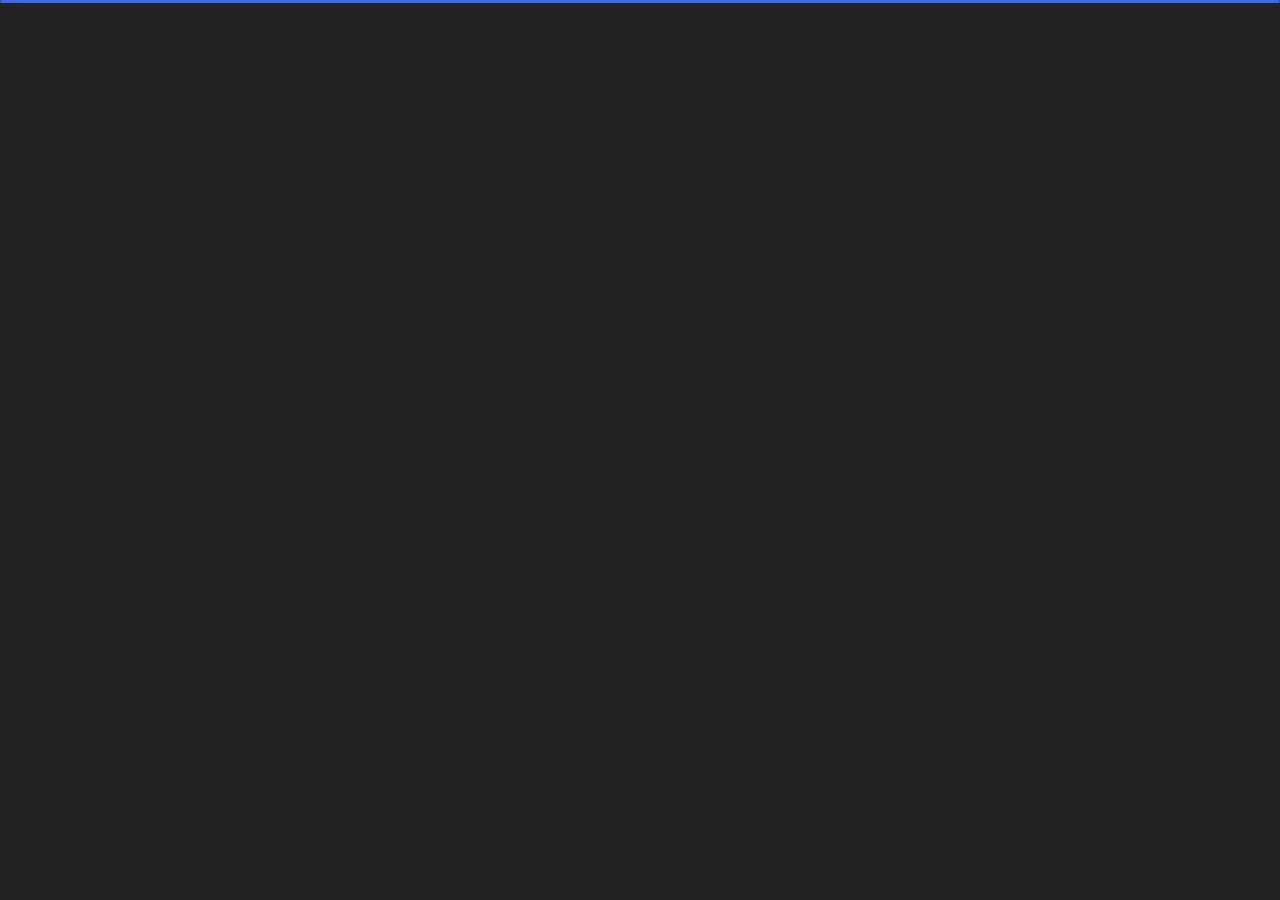
==== commit 01d9e04a: "added: index.html" ====
--- a/index.html
+++ b/index.html
@@ -24,179 +24,13 @@
     <link href="css/style.css" rel="stylesheet" />
 
     <!-- CSS Skin File -->
-    <link href="css/skins/yellow.css" rel="stylesheet" />
-
-    <!-- Live Style Switcher - demo only -->
-    <link
-      rel="alternate stylesheet"
-      type="text/css"
-      title="blue"
-      href="css/skins/blue.css"
-    />
-    <link
-      rel="alternate stylesheet"
-      type="text/css"
-      title="green"
-      href="css/skins/green.css"
-    />
-    <link
-      rel="alternate stylesheet"
-      type="text/css"
-      title="yellow"
-      href="css/skins/yellow.css"
-    />
-    <link
-      rel="alternate stylesheet"
-      type="text/css"
-      title="blueviolet"
-      href="css/skins/blueviolet.css"
-    />
-    <link
-      rel="alternate stylesheet"
-      type="text/css"
-      title="goldenrod"
-      href="css/skins/goldenrod.css"
-    />
-    <link
-      rel="alternate stylesheet"
-      type="text/css"
-      title="magenta"
-      href="css/skins/magenta.css"
-    />
-    <link
-      rel="alternate stylesheet"
-      type="text/css"
-      title="orange"
-      href="css/skins/orange.css"
-    />
-    <link
-      rel="alternate stylesheet"
-      type="text/css"
-      title="purple"
-      href="css/skins/purple.css"
-    />
-    <link
-      rel="alternate stylesheet"
-      type="text/css"
-      title="red"
-      href="css/skins/red.css"
-    />
-    <link
-      rel="alternate stylesheet"
-      type="text/css"
-      title="yellowgreen"
-      href="css/skins/yellowgreen.css"
-    />
-    <link rel="stylesheet" type="text/css" href="css/styleswitcher.css" />
+    <link href="css/skins/blue.css" rel="stylesheet" />
 
     <!-- Modernizr JS File -->
     <script src="js/modernizr.custom.js"></script>
   </head>
 
   <body class="home">
-    <!-- Live Style Switcher Starts - demo only -->
-    <div id="switcher" class="">
-      <div class="content-switcher">
-        <h4>STYLE SWITCHER</h4>
-        <ul>
-          <li>
-            <a
-              href="#"
-              onclick="setActiveStyleSheet('purple');"
-              title="purple"
-              class="color"
-              ><img src="img/styleswitcher/purple.png" alt="purple"
-            /></a>
-          </li>
-          <li>
-            <a
-              href="#"
-              onclick="setActiveStyleSheet('red');"
-              title="red"
-              class="color"
-              ><img src="img/styleswitcher/red.png" alt="red"
-            /></a>
-          </li>
-          <li>
-            <a
-              href="#"
-              onclick="setActiveStyleSheet('blueviolet');"
-              title="blueviolet"
-              class="color"
-              ><img src="img/styleswitcher/blueviolet.png" alt="blueviolet"
-            /></a>
-          </li>
-          <li>
-            <a
-              href="#"
-              onclick="setActiveStyleSheet('blue');"
-              title="blue"
-              class="color"
-              ><img src="img/styleswitcher/blue.png" alt="blue"
-            /></a>
-          </li>
-          <li>
-            <a
-              href="#"
-              onclick="setActiveStyleSheet('goldenrod');"
-              title="goldenrod"
-              class="color"
-              ><img src="img/styleswitcher/goldenrod.png" alt="goldenrod"
-            /></a>
-          </li>
-          <li>
-            <a
-              href="#"
-              onclick="setActiveStyleSheet('magenta');"
-              title="magenta"
-              class="color"
-              ><img src="img/styleswitcher/magenta.png" alt="magenta"
-            /></a>
-          </li>
-          <li>
-            <a
-              href="#"
-              onclick="setActiveStyleSheet('yellowgreen');"
-              title="yellowgreen"
-              class="color"
-              ><img src="img/styleswitcher/yellowgreen.png" alt="yellowgreen"
-            /></a>
-          </li>
-          <li>
-            <a
-              href="#"
-              onclick="setActiveStyleSheet('orange');"
-              title="orange"
-              class="color"
-              ><img src="img/styleswitcher/orange.png" alt="orange"
-            /></a>
-          </li>
-          <li>
-            <a
-              href="#"
-              onclick="setActiveStyleSheet('green');"
-              title="green"
-              class="color"
-              ><img src="img/styleswitcher/green.png" alt="green"
-            /></a>
-          </li>
-          <li>
-            <a
-              href="#"
-              onclick="setActiveStyleSheet('yellow');"
-              title="yellow"
-              class="color"
-              ><img src="img/styleswitcher/yellow.png" alt="yellow"
-            /></a>
-          </li>
-        </ul>
-        <div id="hideSwitcher">&times;</div>
-      </div>
-    </div>
-    <div id="showSwitcher" class="styleSecondColor">
-      <i class="fa fa-cog fa-spin"></i>
-    </div>
-    <!-- Live Style Switcher Ends - demo only -->
     <!-- Header Starts -->
     <header class="header" id="navbar-collapse-toggle">
       <!-- Fixed Navigation Starts -->
@@ -225,12 +59,6 @@
           <i class="fa fa-envelope-open"></i>
           <a href="contact.html">
             <h2>Contact</h2>
-          </a>
-        </li>
-        <li class="icon-box">
-          <i class="fa fa-comments"></i>
-          <a href="blog.html">
-            <h2>Blog</h2>
           </a>
         </li>
       </ul>
@@ -263,11 +91,6 @@
                 ><i class="fa fa-envelope-open"></i><span>Contact</span></a
               >
             </li>
-            <li>
-              <a href="blog.html"
-                ><i class="fa fa-comments"></i><span>Blog</span></a
-              >
-            </li>
           </ul>
         </div>
       </nav>
@@ -293,16 +116,15 @@
             <h6
               class="text-uppercase open-sans-font mb-0 d-block d-sm-none d-lg-block"
             >
-              hi there !
+              Hello Everyone !
             </h6>
             <h1 class="text-uppercase poppins-font">
-              <span>I'm</span> steve milner
+              <span>I'm</span> Nelson Cadenas
             </h1>
             <p class="open-sans-font">
-              I'm a Tunisian based web designer & front‑end developer focused on
-              crafting clean & user‑friendly experiences, I am passionate about
-              building excellent software that improves the lives of those
-              around me.
+              I am a front-end and back-end developer based in Venezuela. I am
+              passionate about creating great software that improves the lives
+              of those around me.
             </p>
             <a href="about.html" class="btn btn-about">more about me</a>
           </div>
